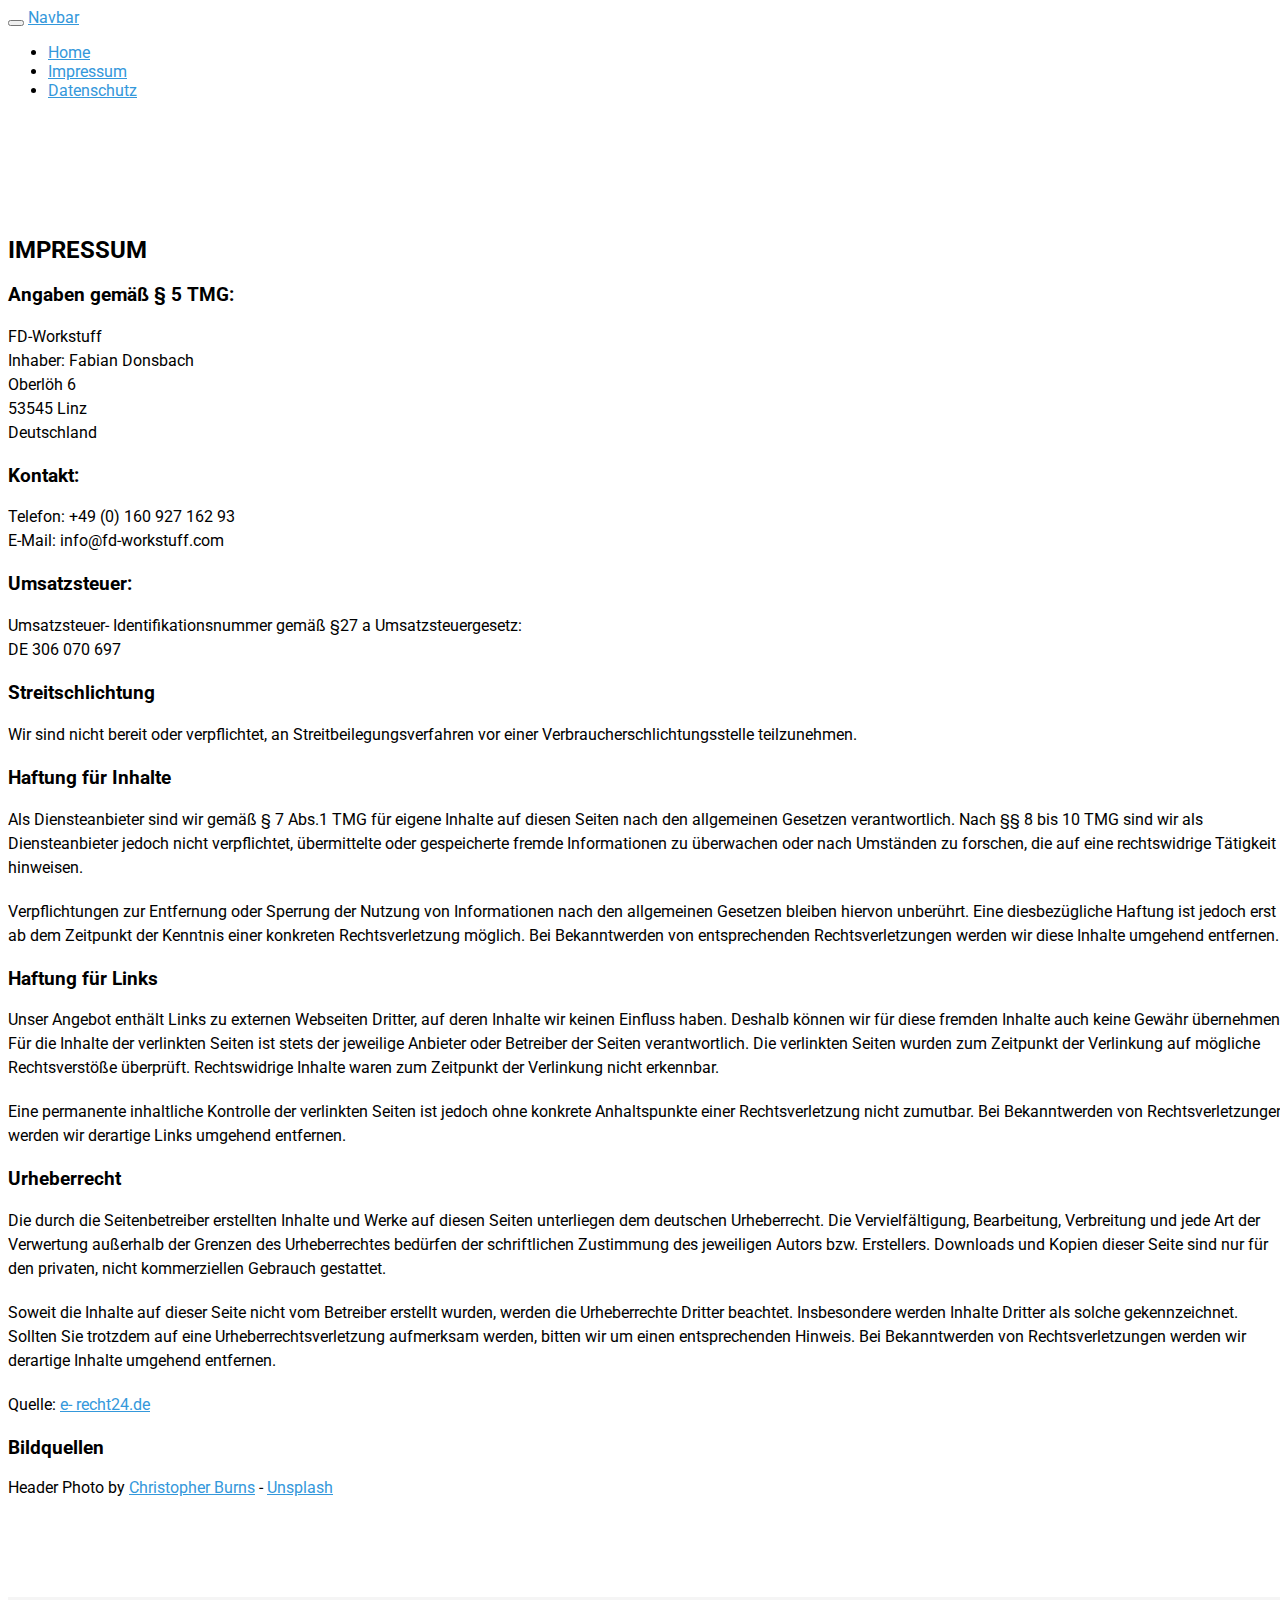
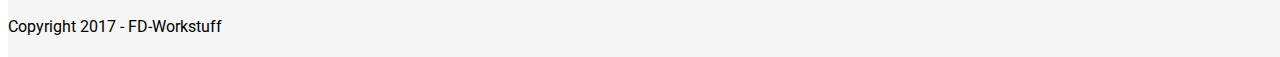
==== imprint.html @ 9832ff1d "Impressum & Datenschutz hinzugefügt" ====
<!DOCTYPE html>
<html>
<meta charset="utf-8">
<meta name="viewport" content="width=device-width, initial-scale=1, shrink-to-fit=no">

<head>
  <title>FD-Workstuff</title>
  <link href="https://maxcdn.bootstrapcdn.com/bootstrap/4.0.0-beta.2/css/bootstrap.min.css" integrity="sha384-PsH8R72JQ3SOdhVi3uxftmaW6Vc51MKb0q5P2rRUpPvrszuE4W1povHYgTpBfshb" crossorigin="anonymous" rel="stylesheet">
  <link href="https://fonts.googleapis.com/css?family=Roboto" rel="stylesheet">
  <link href="style.css" rel="stylesheet">
</head>

<body>

  <!-- Navigation -->

  <nav class="navbar navbar-toggleable-md navbar-light bg-faded">
    <button class="navbar-toggler navbar-toggler-right" type="button" data-toggle="collapse" data-target="#navbarNav" aria-controls="navbarNav" aria-expanded="false" aria-label="Toggle navigation">
      <span class="navbar-toggler-icon"></span>
    </button>
    <a class="navbar-brand" href="#">Navbar</a>
    <div class="collapse navbar-collapse" id="navbarNav">
      <ul class="navbar-nav">
        <li class="nav-item active">
          <a class="nav-link" href="index.html">Home</a>
        </li>
        <li class="nav-item">
          <a class="nav-link" href="imprint.html">Impressum</a>
        </li>
        <li class="nav-item">
          <a class="nav-link" href="privacy.html">Datenschutz</a>
        </li>
      </ul>
    </div>
  </nav>

  </nav>


  <section class="" id="imprint">


    <div class="container">
      <div class="col-md-8 mx-auto impressum">
        <h2>Impressum</h2>

        <h3>Angaben gem&auml;&szlig; &sect; 5 TMG:</h3>
        <p>FD-Workstuff <br /> Inhaber: Fabian Donsbach<br /> Oberl&ouml;h 6<br /> 53545 Linz<br /> Deutschland
        </p>

        <h3>Kontakt:</h3>
        <p>Telefon: +49 (0) 160 927 162 93 <br /> E-Mail: info@fd-workstuff.com</p>

        <h3>Umsatzsteuer:</h3>
        <p>Umsatzsteuer- Identifikationsnummer gem&auml;&szlig; &sect;27 a Umsatzsteuergesetz:<br /> DE 306 070 697</p>

        <h3>Streitschlichtung</h3>
        <p>Wir sind nicht bereit oder verpflichtet, an Streitbeilegungsverfahren vor einer Verbraucherschlichtungsstelle teilzunehmen.</p>

        <h3>Haftung f&uuml;r Inhalte</h3>
        <p>Als Diensteanbieter sind wir gem&auml;&szlig; &sect; 7 Abs.1 TMG f&uuml;r eigene Inhalte auf diesen Seiten nach den allgemeinen Gesetzen verantwortlich. Nach &sect;&sect; 8 bis 10 TMG sind wir als Diensteanbieter jedoch nicht verpflichtet, &uuml;bermittelte
          oder gespeicherte fremde Informationen zu &uuml;berwachen oder nach Umst&auml;nden zu forschen, die auf eine rechtswidrige T&auml;tigkeit hinweisen.</p>

        <p>Verpflichtungen zur Entfernung oder Sperrung der Nutzung von Informationen nach den allgemeinen Gesetzen bleiben hiervon unber&uuml;hrt. Eine diesbez&uuml;gliche Haftung ist jedoch erst ab dem Zeitpunkt der Kenntnis einer konkreten Rechtsverletzung
          m&ouml;glich. Bei Bekanntwerden von entsprechenden Rechtsverletzungen werden wir diese Inhalte umgehend entfernen.</p>

        <h3>Haftung f&uuml;r Links</h3>
        <p>Unser Angebot enth&auml;lt Links zu externen Webseiten Dritter, auf deren Inhalte wir keinen Einfluss haben. Deshalb k&ouml;nnen wir f&uuml;r diese fremden Inhalte auch keine Gew&auml;hr &uuml;bernehmen. F&uuml;r die Inhalte der verlinkten Seiten
          ist stets der jeweilige Anbieter oder Betreiber der Seiten verantwortlich. Die verlinkten Seiten wurden zum Zeitpunkt der Verlinkung auf m&ouml;gliche Rechtsverst&ouml;&szlig;e &uuml;berpr&uuml;ft. Rechtswidrige Inhalte waren zum Zeitpunkt der
          Verlinkung nicht erkennbar.</p>

        <p>Eine permanente inhaltliche Kontrolle der verlinkten Seiten ist jedoch ohne konkrete Anhaltspunkte einer Rechtsverletzung nicht zumutbar. Bei Bekanntwerden von Rechtsverletzungen werden wir derartige Links umgehend entfernen.</p>

        <h3> Urheberrecht</h3>
        <p>Die durch die Seitenbetreiber erstellten Inhalte und Werke auf diesen Seiten unterliegen dem deutschen Urheberrecht. Die Vervielf&auml;ltigung, Bearbeitung, Verbreitung und jede Art der Verwertung au&szlig;erhalb der Grenzen des Urheberrechtes
          bed&uuml;rfen der schriftlichen Zustimmung des jeweiligen Autors bzw. Erstellers. Downloads und Kopien dieser Seite sind nur f&uuml;r den privaten, nicht kommerziellen Gebrauch gestattet.</p>

        <p>Soweit die Inhalte auf dieser Seite nicht vom Betreiber erstellt wurden, werden die Urheberrechte Dritter beachtet. Insbesondere werden Inhalte Dritter als solche gekennzeichnet. Sollten Sie trotzdem auf eine Urheberrechtsverletzung aufmerksam
          werden, bitten wir um einen entsprechenden Hinweis. Bei Bekanntwerden von Rechtsverletzungen werden wir derartige Inhalte umgehend entfernen.</p>

        <p>Quelle: <a href="https://www.e-recht24.de">e- recht24.de</a></p>

        <h3>Bildquellen</h3>
        <span>Header Photo by <a href="https://unsplash.com/photos/naDLKYn2eMs?utm_source=unsplash&amp;utm_medium=referral&amp;utm_content=creditCopyText">Christopher Burns</a><span> - </span><a href="https://unsplash.com/?utm_source=unsplash&amp;utm_medium=referral&amp;utm_content=creditCopyText">Unsplash</a></span>

      </div>
    </div>

  </section>

  <footer class="footer">
    <div class="container">
      <span class="text-muted">Copyright 2017 - FD-Workstuff</span>
    </div>
  </footer>


</body>
<script src="https://code.jquery.com/jquery-3.2.1.slim.min.js" integrity="sha384-KJ3o2DKtIkvYIK3UENzmM7KCkRr/rE9/Qpg6aAZGJwFDMVNA/GpGFF93hXpG5KkN" crossorigin="anonymous"></script>
<script src="https://cdnjs.cloudflare.com/ajax/libs/popper.js/1.12.3/umd/popper.min.js" integrity="sha384-vFJXuSJphROIrBnz7yo7oB41mKfc8JzQZiCq4NCceLEaO4IHwicKwpJf9c9IpFgh" crossorigin="anonymous"></script>
<script src="https://maxcdn.bootstrapcdn.com/bootstrap/4.0.0-beta.2/js/bootstrap.min.js" integrity="sha384-alpBpkh1PFOepccYVYDB4do5UnbKysX5WZXm3XxPqe5iKTfUKjNkCk9SaVuEZflJ" crossorigin="anonymous"></script>
<script src="js/scrollreveal.js"></script>
<script src="js/creative.js"></script>

</html>
---- style.css ----
/* TODO #e6e9ed Überschrift auf #434a54 Grau Hintergrund
#aab2bd Schrift auf #434a54 Grau Hintergrund
*/

/* TODO Untergliedern und aufräumen */

body, html {
  width: 100%;
  height: 100%;
}

h2 {
  text-transform: uppercase;
}

body {
  font-family: 'Roboto', sans-serif;
}

hr {
  max-width: 50px;
  border-width: 3px;
  border-color: #3498db;
}

hr.light {
  border-color: white;
}

hr.dark {
  border-color: #222222;
}

p {
  font-size: 16px;
  line-height: 1.5;
  margin-bottom: 20px;
}

.impressum h3 {
  margin-top: 20px;
}

.bg-primary {
  background-color: #3498db !important;
}

.bg-dark {
  color: white;
  background-color: #323232 !important;
}

.bg-dark2 {
  color: #e6e9ed;
  background-color: #434a54;
}

.bg-light {
  background-color: #ecf0f1 !important;
}

.sale {
  padding-top: 70px;
}
.img-sale img {
  height: 300px;
  width: auto;
}

@media (min-width: 576px) {
  .img-sale img {
padding-top: 120px;
margin-left: -50px;
    height: 400px;
    width: auto;

  }
 }


@media (min-width: 768px) {
.img-sale img {
  padding-top: 90px;
  height: 400px;
  width: auto;
}
}


@media (min-width: 992px) {
  .img-sale img {
    height: 400px;
    width: auto;
  }}


@media (min-width: 1200px) {  }


.text-faded {
  color: rgba(255, 255, 255, 0.7);
}

a {
  color: #3498db;
  -webkit-transition: all 0.2s;
  -moz-transition: all 0.2s;
  transition: all 0.2s;
}


section {
  padding: 100px 0;
}

.section-heading {
  margin-top: 0;
}

::-moz-selection {
  color: white;
  background: #222222;
  text-shadow: none;
}

::selection {
  color: white;
  background: #222222;
  text-shadow: none;
}

.footer {
  bottom: 0;
  width: 100%;
  /* Set the fixed height of the footer here */
  height: 60px;
  line-height: 60px;
  /* Vertically center the text there */
  background-color: #f5f5f5;
}

.features-box-heading {
  text-transform: uppercase;
  margin: 10px 0;
}

.features-box-1 i {
  font-size: 60px;
  color: #f1c40f;
}

.features-box-2 i {
  font-size: 60px;
  color: #e74c3c;
}

.features-box-3 i {
  font-size: 60px;
  color: #2980b9;
}

img::selection {
  color: white;
  background: transparent;
}

img::-moz-selection {
  color: white;
  background: transparent;
}

body {
  -webkit-tap-highlight-color: #222222;
}

#mainNav {
  border-color: rgba(34, 34, 34, 0.05);
  background-color: white;
  font-family: 'Open Sans', 'Helvetica Neue', Arial, sans-serif;
  -webkit-transition: all 0.2s;
  -moz-transition: all 0.2s;
  transition: all 0.2s;
}

#mainNav.navbar-shrink {
  border-color: rgba(34, 34, 34, 0.05);
  background-color: white;
  -webkit-transition: all 0.5s;
  -moz-transition: all 0.5s;
  transition: all 0.5s;
}

#mainNav .navbar-brand {
  font-weight: 700;
  text-transform: uppercase;
  color: #3498db;
  font-family: 'Open Sans', 'Helvetica Neue', Arial, sans-serif;
}

#mainNav .navbar-brand img {
  height: 50px;
}

/*
#mainNav .navbar-brand:focus, #mainNav .navbar-brand:hover {
  color: #3498db;
} */

#mainNav .navbar-toggle {
  font-size: 12px;
  font-weight: 700;
  text-transform: uppercase;
  color: #434a54;
}

#mainNav .navbar-nav>li.nav-item>a.nav-link:focus, #mainNav .navbar-nav>li.nav-item>a.nav-link {
  font-size: 13px;
  font-weight: 700;
  text-transform: uppercase;
  color: #434a54;
}

#mainNav .navbar-nav>li.nav-item>a.nav-link:focus:hover, #mainNav .navbar-nav>li.nav-item>a.nav-link:hover {
  color: #3498db;
}

#mainNav .navbar-nav>li.nav-item>a.nav-link:focus.active, #mainNav .navbar-nav>li.nav-item>a.nav-link.active {
  color: #3498db !important;
  background-color: transparent;
}

#mainNav .navbar-nav>li.nav-item>a.nav-link:focus.active:hover, #mainNav .navbar-nav>li.nav-item>a.nav-link.active:hover {
  background-color: transparent;
}

@media (min-width: 992px) {
  #mainNav {
    border-color: rgba(255, 255, 255, 0.3);
    background-color: transparent;
  }
  #mainNav .navbar-brand {
    color: rgba(255, 255, 255, 0.7);
    height: 50px;
  }
  #mainNav .navbar-brand img {
    height: 70px;
    margin-top: 20px;
  }
  #mainNav .navbar-brand:focus, #mainNav .navbar-brand:hover {
    color: white;
  }
  #mainNav .navbar-nav>li.nav-item>a.nav-link, #mainNav .navbar-nav>li.nav-item>a.nav-link:focus {
    color: rgba(255, 255, 255, 0.7);
  }
  #mainNav .navbar-nav>li.nav-item>a.nav-link:hover, #mainNav .navbar-nav>li.nav-item>a.nav-link:focus:hover {
    color: white;
  }
  #mainNav.navbar-shrink {
    border-color: rgba(34, 34, 34, 0.05);
    background-color: white;
    -webkit-transition: all 0.5s;
    -moz-transition: all 0.5s;
    transition: all 0.5s;
  }
  #mainNav.navbar-shrink .navbar-brand {
    color: #3498db;
  }
  #mainNav.navbar-shrink .navbar-brand img {
    height: 50px;
    opacity: 1;
    margin-top: 0px;
    -webkit-transition: height .5s;
    transition: height .5s;
  }
  #mainNav.navbar-shrink .navbar-brand:focus, #mainNav.navbar-shrink .navbar-brand:hover {
    color: #3498db;
  }
  #mainNav.navbar-shrink .navbar-nav>li.nav-item>a.nav-link, #mainNav.navbar-shrink .navbar-nav>li.nav-item>a.nav-link:focus {
    color: #222222;
  }
  #mainNav.navbar-shrink .navbar-nav>li.nav-item>a.nav-link:hover, #mainNav.navbar-shrink .navbar-nav>li.nav-item>a.nav-link:focus:hover {
    color: #3498db;
  }
}

header.topheader {
  position: relative;
  width: 100%;
  min-height: auto;
  text-align: center;
  color: white;
  background-image: url("img/header.jpg");
  background-position: center;
  -webkit-background-size: cover;
  -moz-background-size: cover;
  -o-background-size: cover;
  background-size: cover;
}

header.topheader .header-content {
  position: relative;
  width: 100%;
  padding: 150px 15px 100px;
  text-align: center;
}

header.topheader .header-content .header-content-inner h1 {
  font-size: 30px;
  font-weight: 700;
  margin-top: 0;
  margin-bottom: 0;
  text-transform: uppercase;
}

header.topheader .header-content .header-content-inner hr {
  margin: 30px auto;
}

header.topheader .header-content .header-content-inner p {
  font-size: 16px;
  font-weight: 300;
  margin-bottom: 50px;
  color: rgba(255, 255, 255, 0.7);
}

@media (min-width: 768px) {
  header.topheader {
    height: 100%;
    min-height: 600px;
  }
  header.topheader .header-content {
    position: absolute;
    top: 50%;
    padding: 0 50px;
    -webkit-transform: translateY(-50%);
    -ms-transform: translateY(-50%);
    transform: translateY(-50%);
  }
  header.topheader .header-content .header-content-inner {
    max-width: 1000px;
    margin-right: auto;
    margin-left: auto;
  }
  header.topheader .header-content .header-content-inner h1 {
    font-size: 50px;
  }
  header.topheader .header-content .header-content-inner p {
    font-size: 18px;
    max-width: 80%;
    margin-right: auto;
    margin-left: auto;
  }
}

.call-to-action {
  padding: 50px 0;
}

.call-to-action h2 {
  margin: 0 auto 20px;
}

.text-primary {
  color: #F05F40 !important;
}

.no-gutter>[class*='col-'] {
  padding-right: 0;
  padding-left: 0;
}

.btn {
  text-transform: uppercase;
  color: black;
  border: 1px solid;
  margin-right: 5px;
  background-color: transparent;
}

.btn a:hover {
  color: #3498db;
}

.form-group button:hover {
  color: #3498db;
}

.btn-xl {
  padding: 15px 30px;
  margin-top: 120px;
  color: white;
}

.signup .btn {
  border: 1px solid #ced4da;
}

.topheader a:hover {
  color: #bdc3c7;
}

.product-footer a:hover {
  color: #2980b9;
}

.sale a:hover {
  color: #2980b9;
}

.btn-amazon {
  height: 25px;
  padding-right: 5px;
}

.btn-amazon-product {
  height: 20px;
  padding-right: 2px;
  margin-left: -5px;
}

.btn-ebay {
  height: 25px;
  padding-right: 5px;
}

.btn-ebay-product {
  height: 20px;
  padding-right: 2px;
  margin-left: -5px;
}

.btn-transparent {}

.btn-product {
  font-size: 12px;
}

.product {
  padding-left: 30px;
  padding-right: 30px;
}

.product h3 {
  font-size: 20px;
}

.product-outer {
  padding-top: 50px;
  padding-left: -20px !important;
  padding-right: -5px !important;
}

.product-footer {
  font-size: 12px;
}

.product-header {}

.product-header p {
  font-size: 1.75rem;
  font-weight: normal;
  margin-left: auto;
}

.price {
  font-weight: bold;
  font-size: 20px !important;
  position: absolute;
  padding-right: 30px;
  right: 0px;
}

.price p {
  font-size: 20px;
}

@media (max-width: 767px) {
  .product {
    margin-bottom: 50px;
  }
}

#faqAccordion {
  margin-top: 50px;
}

#faqAccordion a {
  font-size: 20px;
  color: white;
}

.question {
  text-transform: uppercase;
  color: #e6e9ed;
}

.answer {
  font-size: 16px;
  margin-top: 20px;
  color: #aab2bd!important;
}

.item {
  margin-bottom: 50px;
}

.item a:hover {
  text-decoration: none;
}

/* ------ Testimonals ------ */

.testimonial-description {
  margin-top: 50px;
  border-radius: 5px;
  padding: 30px 30px 20px 30px;
  position: relative;
  background-color: #ffffff;
  box-shadow: 1px 1px 2px rgba(222, 222, 222, 0.32);
}

.testimonial-description:after {
  content: "";
  bottom: -15px;
  left: 50px;
  position: absolute;
  width: 0;
  height: 0;
  border-top: 15px solid #fff;
  border-left: 10px solid transparent;
  border-right: 10px solid transparent;
}

.testimonial-description p {
  line-height: 24px;
  font-size: 14px;
  font-style: italic;
}

.testimonial-user-thumb img {
  border-radius: 50%;
  width: 60px;
  height: 60px;
}

.testimonial-user-name {
  margin-bottom: 0px;
}

.user-thumb, .user-text {
  display: inline-block;
  vertical-align: bottom;
}

.user-thumb {
  margin-right: 15px;
}

.testimonial-user-info {
  padding-left: 30px;
  margin-top: 35px;
}

.user-position {
  font-weight: 400;
  display: block;
}
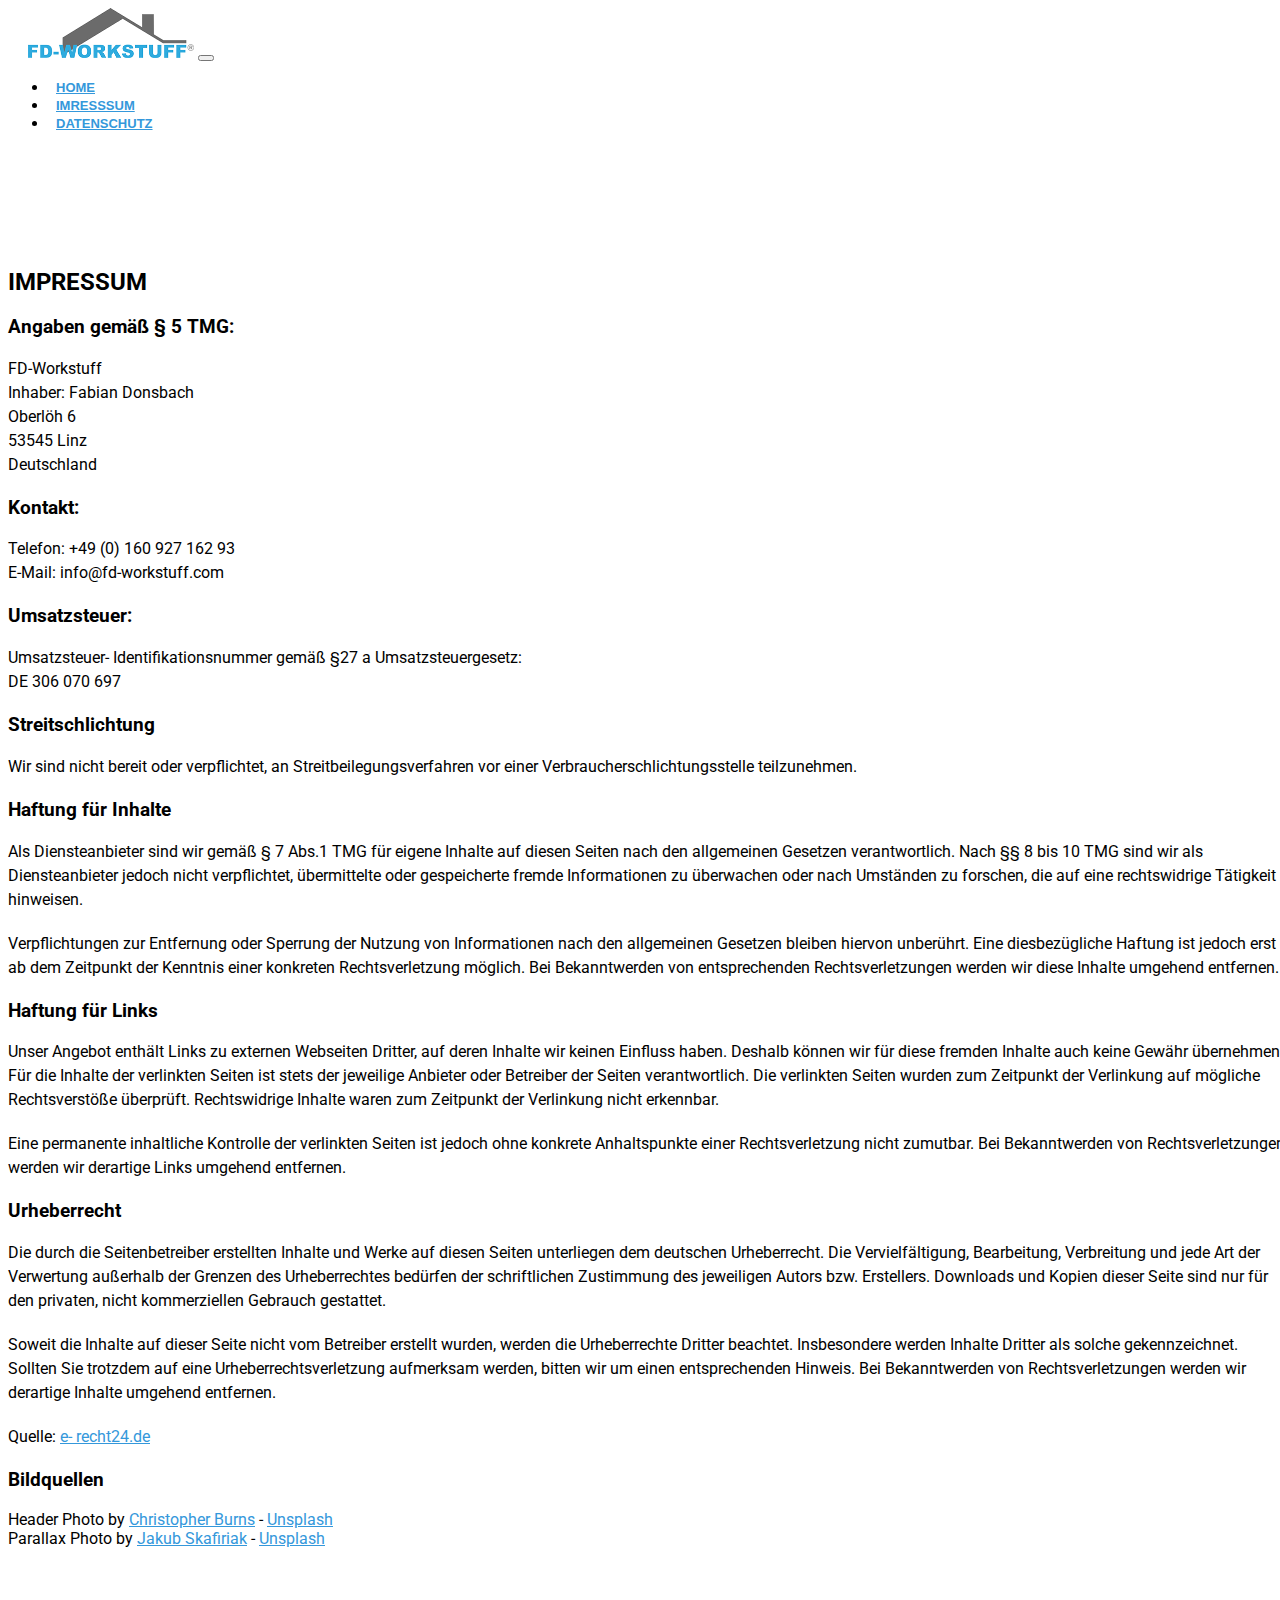
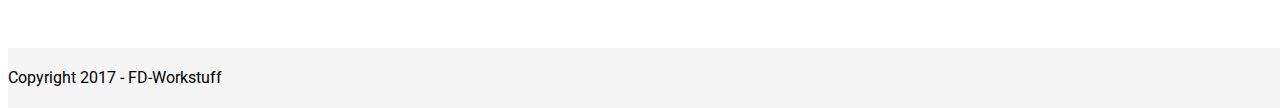
==== commit 0c7e6676: "Viele Änderungen" ====
--- a/imprint.html
+++ b/imprint.html
@@ -13,27 +13,28 @@
 <body>
 
   <!-- Navigation -->
+  <nav class="navbar navbar-expand-lg navbar-light" id="imprintNav">
+    <img src="img/logo-shrink.png" class="navbar-brand navbar-brand-img" alt="Logo" />
+    </div>
 
-  <nav class="navbar navbar-toggleable-md navbar-light bg-faded">
-    <button class="navbar-toggler navbar-toggler-right" type="button" data-toggle="collapse" data-target="#navbarNav" aria-controls="navbarNav" aria-expanded="false" aria-label="Toggle navigation">
-      <span class="navbar-toggler-icon"></span>
-    </button>
-    <a class="navbar-brand" href="#">Navbar</a>
-    <div class="collapse navbar-collapse" id="navbarNav">
-      <ul class="navbar-nav">
-        <li class="nav-item active">
+    <button class="navbar-toggler" type="button" data-toggle="collapse" data-target="#navbarSupportedContent" aria-controls="navbarSupportedContent" aria-expanded="false" aria-label="Toggle navigation">
+    <span class="navbar-toggler-icon"></span>
+  </button>
+
+    <div class="collapse navbar-collapse" id="navbarSupportedContent">
+      <ul class="navbar-nav ml-auto">
+        <li class="nav-item">
           <a class="nav-link" href="index.html">Home</a>
         </li>
         <li class="nav-item">
-          <a class="nav-link" href="imprint.html">Impressum</a>
+          <a class="nav-link" href="imprint.html">Imresssum</a>
         </li>
         <li class="nav-item">
           <a class="nav-link" href="privacy.html">Datenschutz</a>
         </li>
       </ul>
+
     </div>
-  </nav>
-
   </nav>
 
 
@@ -41,7 +42,8 @@
 
 
     <div class="container">
-      <div class="col-md-8 mx-auto impressum">
+      <div class="col-md-12 mx-auto impressum">
+        <!-- BUG H2 Uppercase??? -->
         <h2>Impressum</h2>
 
         <h3>Angaben gem&auml;&szlig; &sect; 5 TMG:</h3>
@@ -81,10 +83,9 @@
         <p>Quelle: <a href="https://www.e-recht24.de">e- recht24.de</a></p>
 
         <h3>Bildquellen</h3>
-        <span>Header Photo by <a href="https://unsplash.com/photos/naDLKYn2eMs?utm_source=unsplash&amp;utm_medium=referral&amp;utm_content=creditCopyText">Christopher Burns</a><span> - </span><a href="https://unsplash.com/?utm_source=unsplash&amp;utm_medium=referral&amp;utm_content=creditCopyText">Unsplash</a></span>
-
+        <span>Header Photo by <a href="https://unsplash.com/photos/naDLKYn2eMs?utm_source=unsplash&amp;utm_medium=referral&amp;utm_content=creditCopyText" target="_blank">Christopher Burns</a><span> - </span><a href="https://unsplash.com/?utm_source=unsplash&amp;utm_medium=referral&amp;utm_content=creditCopyText" target="_blank">Unsplash</a></span><br />
+        <span>Parallax Photo by <a href="https://unsplash.com/@jakubskafiriak?utm_medium=referral&amp;utm_campaign=photographer-credit&amp;utm_content=creditBadge" target="_blank">Jakub Skafiriak</a><span> - </span><a href="https://unsplash.com/" target="_blank">Unsplash</a></span>
       </div>
-    </div>
 
   </section>
 
--- a/style.css
+++ b/style.css
@@ -41,6 +41,10 @@
   margin-top: 20px;
 }
 
+.privacy h3 {
+  margin-top: 20px;
+}
+
 .bg-primary {
   background-color: #3498db !important;
 }
@@ -62,6 +66,7 @@
 .sale {
   padding-top: 70px;
 }
+
 .img-sale img {
   height: 300px;
   width: auto;
@@ -69,33 +74,29 @@
 
 @media (min-width: 576px) {
   .img-sale img {
-padding-top: 120px;
-margin-left: -50px;
+    padding-top: 120px;
+    margin-left: -50px;
     height: 400px;
     width: auto;
-
-  }
- }
-
+  }
+}
 
 @media (min-width: 768px) {
-.img-sale img {
-  padding-top: 90px;
-  height: 400px;
-  width: auto;
-}
-}
-
+  .img-sale img {
+    padding-top: 90px;
+    height: 400px;
+    width: auto;
+  }
+}
 
 @media (min-width: 992px) {
   .img-sale img {
     height: 400px;
     width: auto;
-  }}
-
-
-@media (min-width: 1200px) {  }
-
+  }
+}
+
+@media (min-width: 1200px) {}
 
 .text-faded {
   color: rgba(255, 255, 255, 0.7);
@@ -107,7 +108,6 @@
   -moz-transition: all 0.2s;
   transition: all 0.2s;
 }
-
 
 section {
   padding: 100px 0;
@@ -480,35 +480,29 @@
   }
 }
 
-#faqAccordion {
-  margin-top: 50px;
-}
-
-#faqAccordion a {
-  font-size: 20px;
-  color: white;
-}
-
-.question {
-  text-transform: uppercase;
-  color: #e6e9ed;
-}
-
-.answer {
-  font-size: 16px;
-  margin-top: 20px;
-  color: #aab2bd!important;
-}
-
-.item {
-  margin-bottom: 50px;
-}
-
-.item a:hover {
-  text-decoration: none;
-}
 
 /* ------ Testimonals ------ */
+
+.parallax {
+    /* The image used */
+    background-image: url("img/parallax.jpg");
+
+    /* Full height */
+    height: 100%;
+
+    /* Create the parallax scrolling effect */
+    background-attachment: fixed;
+    background-position: center;
+    background-repeat: no-repeat;
+    background-size: cover;
+}
+
+@media only screen and (max-device-width: 1024px) {
+    .parallax {
+        background-attachment: scroll;
+    }
+}
+
 
 .testimonial-description {
   margin-top: 50px;
@@ -537,23 +531,17 @@
   font-style: italic;
 }
 
-.testimonial-user-thumb img {
-  border-radius: 50%;
-  width: 60px;
-  height: 60px;
-}
-
 .testimonial-user-name {
   margin-bottom: 0px;
 }
 
-.user-thumb, .user-text {
+.user-text {
   display: inline-block;
   vertical-align: bottom;
 }
 
-.user-thumb {
-  margin-right: 15px;
+.user-name {
+  margin-left: 3px;
 }
 
 .testimonial-user-info {
@@ -565,3 +553,300 @@
   font-weight: 400;
   display: block;
 }
+
+.testimonial-user-info i {
+  font-size: 20px;
+  color: #f1c40f;
+}
+
+/* Impressum */
+
+#imprintNav {
+  border-color: rgba(34, 34, 34, 0.05);
+  background-color: white;
+  font-family: 'Open Sans', 'Helvetica Neue', Arial, sans-serif;
+  -webkit-transition: all 0.2s;
+  -moz-transition: all 0.2s;
+  transition: all 0.2s;
+}
+
+#imprintNav .navbar-nav>li.nav-item>a.nav-link:focus, #imprintNav .navbar-nav>li.nav-item>a.nav-link {
+  font-size: 13px;
+  font-weight: 700;
+  text-transform: uppercase;
+}
+
+#imprintNav .nav-link {
+  padding-right: .5rem;
+  padding-left: .5rem;
+}
+
+.navbar-brand-img {
+  height: 50px;
+  padding: 0;
+  width: auto;
+  margin-left: 20px;
+}
+
+/* FAQ */
+
+#faqAccordion {
+  margin-top: 50px;
+}
+
+#faqAccordion a {
+  font-size: 20px;
+  color: white;
+}
+
+.question {
+  text-transform: uppercase;
+  color: #e6e9ed;
+}
+
+.answer {
+  font-size: 16px;
+  margin-top: 20px;
+  color: #aab2bd!important;
+}
+
+.item {
+  margin-bottom: 50px;
+}
+
+.item a:hover {
+  text-decoration: none;
+}
+
+
+/* Google ReCaptcha */
+
+div#sib_embed_signup .needsfilled input {
+  border-color: #B94A48 !important;
+  color: #B94A48 !important;
+}
+
+div#sib_embed_signup .needsfilled {
+  color: #B94A48 !important;
+}
+
+div#sib_embed_signup input[type="text"] {
+  border: 1px solid #CCCCCC;
+  border-radius: 4px;
+  -moz-border-radius: 4px;
+  -webkit-border-radius: 4px;
+}
+
+div#sib_embed_signup input[type=number]::-webkit-inner-spin-button, div#sib_embed_signup input[type=number]::-webkit-outer-spin-button {
+  -webkit-appearance: none;
+  -moz-appearance: none;
+  margin: 0;
+}
+
+div#sib_embed_signup input[type=number] {
+  -moz-appearance: textfield;
+}
+
+div#sib_embed_signup div.message_area {
+  position: relative;
+  padding: 10px 30px 10px 10px;
+  margin: 0px 0px 10px 0px;
+  font-size: 14px;
+  border-radius: 5px;
+  -webkit-border-radius: 5px;
+  -moz-border-radius: 5px;
+  box-sizing: border-box;
+}
+
+div#sib_embed_signup div.message_area button.close {
+  position: absolute;
+  right: 8px;
+  top: 8px;
+  color: inherit;
+  background: 0 0;
+  border: 0;
+  padding: 0px;
+  -webkit-appearance: none;
+  cursor: pointer;
+  font-weight: bold;
+  font-size: 14px;
+}
+
+.tipicon {
+  cursor: pointer;
+  padding: 3px 7px;
+  font-size: 12px;
+  font-weight: bold;
+  line-height: 1.2;
+  color: #fff;
+  text-align: center;
+  vertical-align: baseline;
+  background-color: #999;
+  border-radius: 10px;
+  text-decoration: none;
+}
+
+.tooltip {
+  display: inline;
+  position: absolute;
+  left: 97%;
+}
+
+.tooltip:hover:after {
+  background: #333;
+  background: rgba(0, 0, 0, .8);
+  border-radius: 5px;
+  color: #fff;
+  content: attr(data-title);
+  right: -2px;
+  bottom: 26px;
+  padding: 5px 15px;
+  position: absolute;
+  z-index: 98;
+  width: 220px;
+}
+
+.tooltip_small:hover:after {
+  padding: 5px 5px;
+  width: 150px;
+}
+
+.tooltip:hover:before {
+  border: solid;
+  border-color: #333 transparent;
+  border-width: 6px 6px 0 6px;
+  bottom: 20px;
+  content: "";
+  left: 1px;
+  position: absolute;
+  z-index: 99;
+}
+
+.sib-dropdown-menu.flag-icon {
+  display: none;
+  height: 100px;
+  overflow-x: hidden;
+  min-width: 230px;
+  font-size: 13px;
+  list-style: none;
+  padding-left: 14px;
+  border: 1px solid rgba(0, 0, 0, .15);
+  background: white;
+  border-radius: 4px;
+  margin-top: 10px;
+}
+
+.sib-dropdown-menu.flag-icon li a {
+  display: block;
+  white-space: nowrap;
+  text-decoration: none;
+  color: rgba(0, 0, 0, 0.87);
+  box-shadow: none;
+}
+
+.sms_field .country-block {
+  margin-right: 3px !important;
+  float: left;
+  width: 56px;
+}
+
+.icon-arrow {
+  display: inline-block;
+  width: 0px;
+  height: 0px;
+  margin-left: 2px;
+  margin-top: 5px;
+  border-top: 4px dashed;
+  border-right: 4px solid transparent;
+  border-left: 4px solid transparent;
+  vertical-align: text-top;
+}
+
+.sib-dropdown-toggle.country-flg {
+  display: inline-block;
+  font-size: 13px;
+}
+
+div#sib_embed_signup .sib-container h1 {
+  font-family: 'Helvetica Neue', Helvetica, Arial, sans-serif;
+}
+
+div#sib_embed_signup h1.title {
+  font-size: 45px;
+}
+
+div#sib_embed_signup .sib-container .forms-builder-footer, div#sib_embed_signup .sib-container .description, div#sib_embed_signup .sib-container .fake-label, div#sib_embed_signup .sib-container .row, div#sib_embed_signup .sib-container #company-name {
+  font-family: 'Helvetica Neue', Helvetica, Arial, sans-serif;
+}
+
+div#sib_embed_signup .forms-builder-footer, div#sib_embed_signup div.description, div#sib_embed_signup .fake-label, div#sib_embed_signup .row {
+  font-size: 17px;
+}
+
+div#sib_embed_signup .sib-container .button {
+  font-family: 'Helvetica Neue', Helvetica, Arial, sans-serif;
+}
+
+div#sib_embed_signup .button {
+  font-size: 14px;
+}
+
+div#sib_embed_signup input {
+  font-size: 13px;
+}
+
+div#sib_embed_signup .sib-containter h1 {
+  color: #232323;
+}
+
+div#sib_embed_signup .sib-container {
+  color: #343434;
+}
+
+div#sib_embed_signup .sib-container .button {
+  color: #ffffff;
+}
+
+div#sib_embed_signup .sib-container .button {
+  background: #050505;
+}
+
+div#sib_embed_signup .forms-builder-wrapper {
+  max-width: 540px;
+}
+
+div#sib_embed_signup .sib-container {
+  padding: 40px 20px 20px;
+}
+
+div#sib_embed_signup .header {
+  padding: 0 20px;
+}
+
+div#sib_embed_signup h1.title {
+  lineHeight: 50px;
+}
+
+div#sib_embed_signup h3.company-name {
+  lineHeight: 35px;
+}
+
+div#sib_embed_signup div.description {
+  padding: 0 20px 15px;
+}
+
+div#sib_embed_signup div.row {
+  padding: 10px 20px;
+}
+
+div#sib_embed_signup input[type=text] {
+  padding: 10px 4px;
+  width: 100% !important;
+  box-sizing: border-box;
+}
+
+div#sib_embed_signup input[type=number] {
+  padding: 10px 4px;
+  width: 100% !important;
+  box-sizing: border-box;
+}
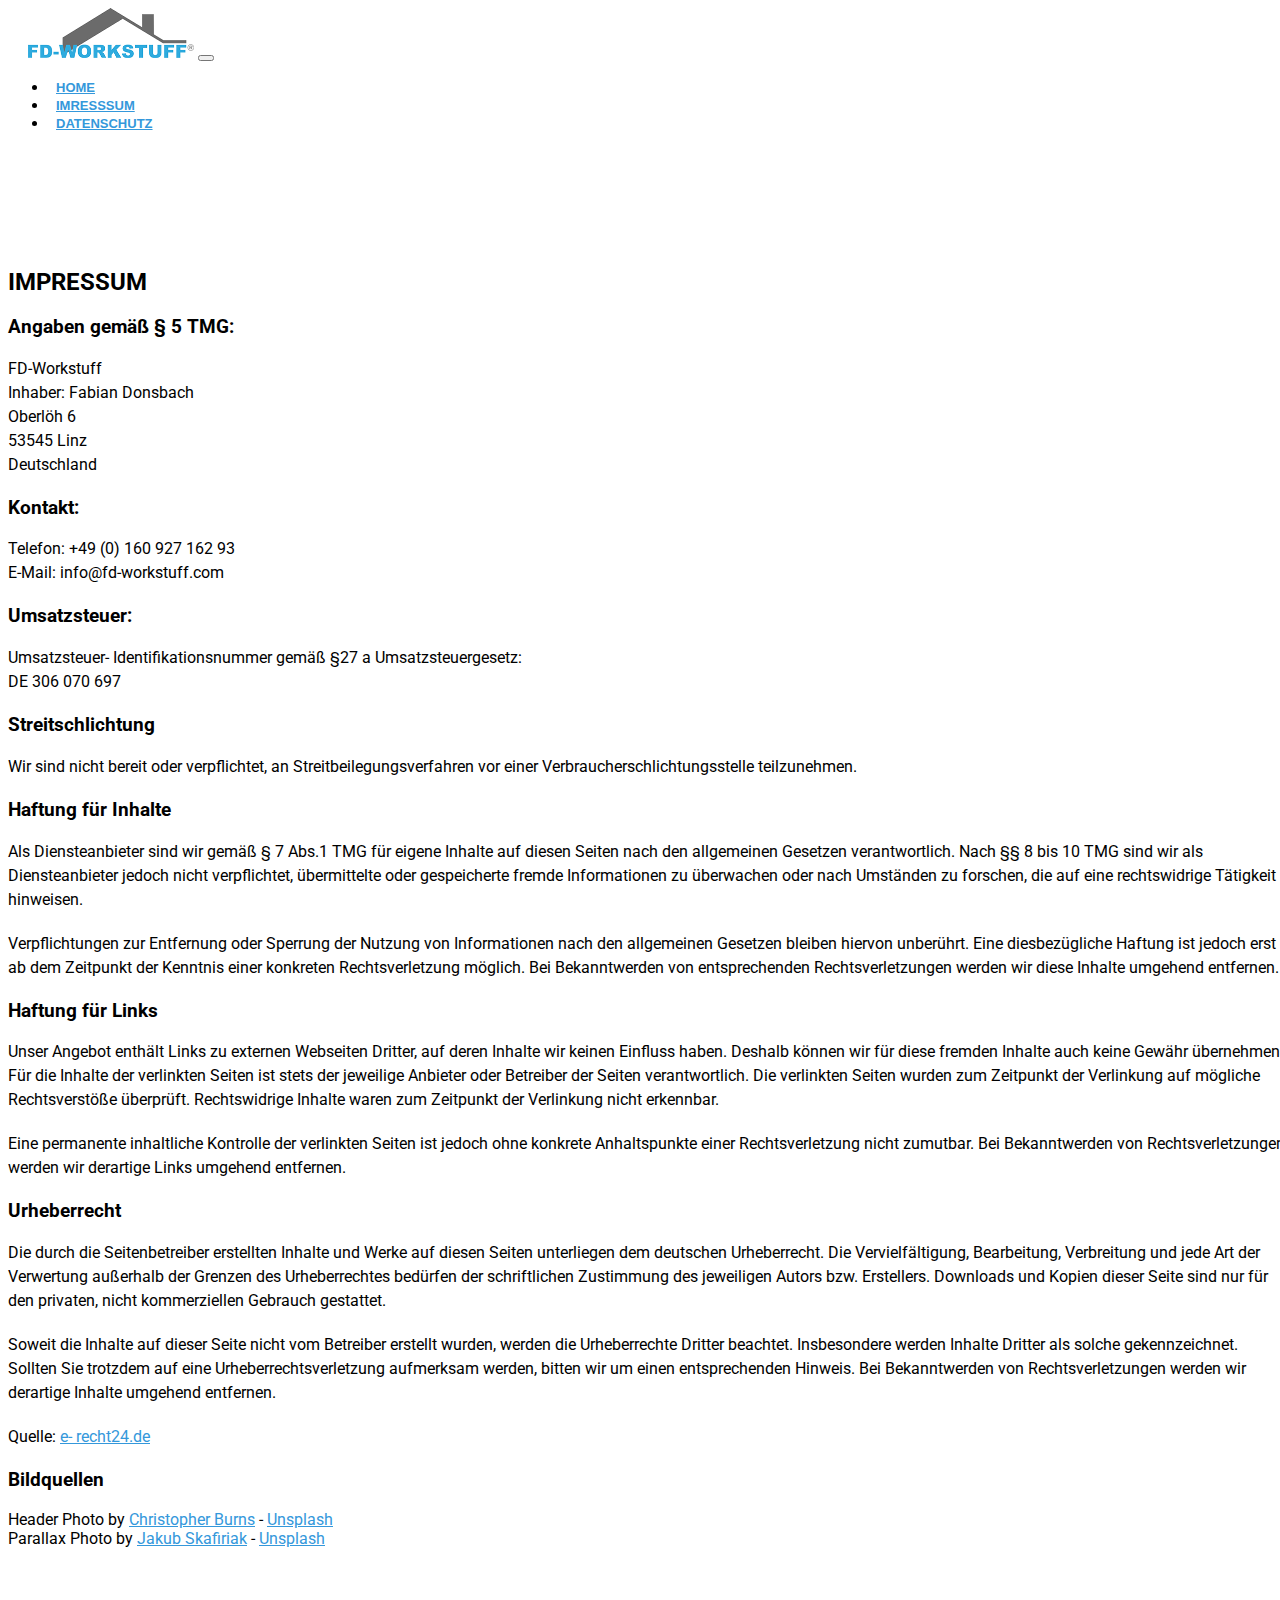
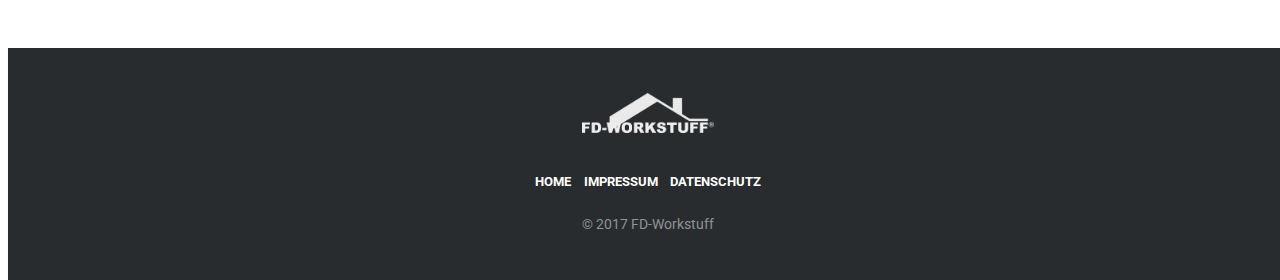
==== commit e9ce5c50: "Footer" ====
--- a/imprint.html
+++ b/imprint.html
@@ -89,10 +89,14 @@
 
   </section>
 
-  <footer class="footer">
-    <div class="container">
-      <span class="text-muted">Copyright 2017 - FD-Workstuff</span>
-    </div>
+  <footer class="footer-basic-centered">
+    <img src="img/logo-normal.png" height="40px" />
+    <p class="footer-links">
+      <a href="index.html">Home</a>
+      <a href="imprint.html">Impressum</a>
+      <a href="privacy.html">Datenschutz</a>
+    </p>
+    <p class="footer-company-name">© 2017 FD-Workstuff</p>
   </footer>
 
 
--- a/style.css
+++ b/style.css
@@ -127,16 +127,6 @@
   color: white;
   background: #222222;
   text-shadow: none;
-}
-
-.footer {
-  bottom: 0;
-  width: 100%;
-  /* Set the fixed height of the footer here */
-  height: 60px;
-  line-height: 60px;
-  /* Vertically center the text there */
-  background-color: #f5f5f5;
 }
 
 .features-box-heading {
@@ -483,6 +473,7 @@
 
 /* ------ Testimonals ------ */
 
+@media (min-width: 992px) {
 .parallax {
     /* The image used */
     background-image: url("img/parallax.jpg");
@@ -496,12 +487,9 @@
     background-repeat: no-repeat;
     background-size: cover;
 }
-
-@media only screen and (max-device-width: 1024px) {
-    .parallax {
-        background-attachment: scroll;
-    }
-}
+}
+
+
 
 
 .testimonial-description {
@@ -616,6 +604,72 @@
 
 .item a:hover {
   text-decoration: none;
+}
+
+
+/* Footer */
+
+.footer-basic-centered{
+	background-color: #292c2f;
+	box-shadow: 0 1px 1px 0 rgba(0, 0, 0, 0.12);
+	box-sizing: border-box;
+	width: 100%;
+	text-align: center;
+	font-size: 18px;
+
+	padding: 45px;
+}
+
+.footer-basic-centered .footer-company-name{
+	color:  #8f9296;
+	font-size: 14px;
+	margin: 0;
+}
+
+.footer-basic-centered .footer-links{
+  font-size: 13px;
+  font-weight: 700;
+  text-transform: uppercase;
+	list-style: none;
+	color:  #ffffff;
+	padding: 35px 0 23px;
+	margin: 0;
+}
+
+.footer-links a {
+  padding: 0 .3rem;
+}
+
+.footer-basic-centered .footer-links a{
+	display:inline-block;
+	text-decoration: none;
+	color: inherit;
+}
+
+/* If you don't want the footer to be responsive, remove these media queries */
+
+@media (max-width: 600px) {
+
+	.footer-basic-centered{
+		padding: 35px;
+	}
+
+	.footer-basic-centered .footer-company-motto{
+		font-size: 18px;
+	}
+
+	.footer-basic-centered .footer-company-name{
+		font-size: 12px;
+	}
+
+	.footer-basic-centered .footer-links{
+		font-size: 14px;
+		padding: 25px 0 20px;
+	}
+
+	.footer-basic-centered .footer-links a{
+		line-height: 1.8;
+	}
 }
 
 
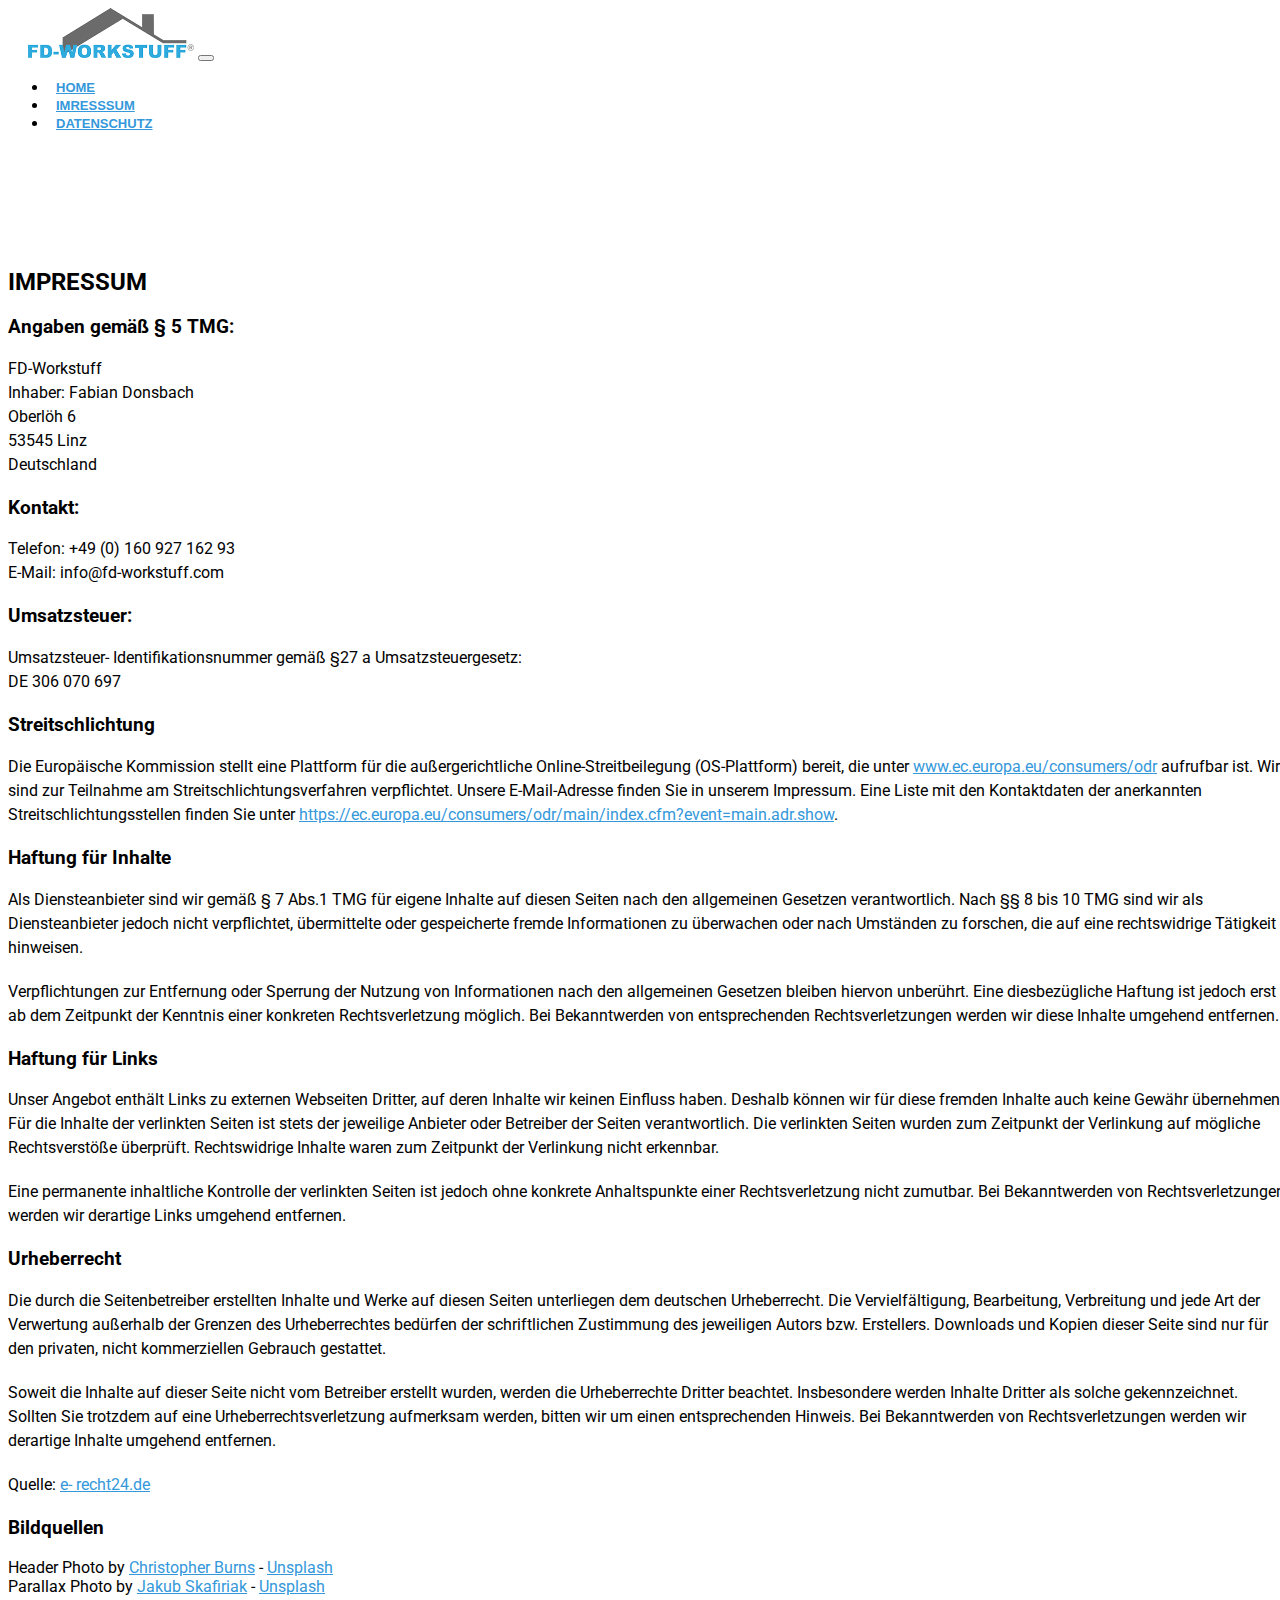
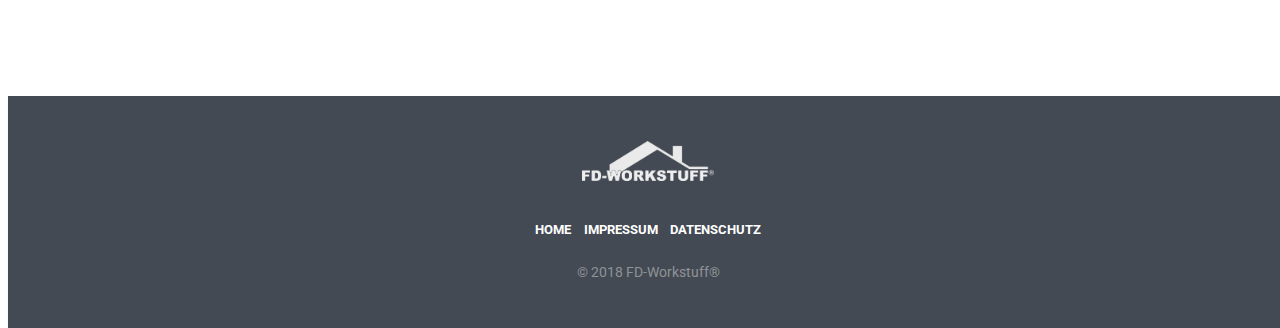
==== commit 6b7da1d1: "Cookie Info Bar Links auf Händlershop neue Bewertungen" ====
--- a/imprint.html
+++ b/imprint.html
@@ -57,7 +57,7 @@
         <p>Umsatzsteuer- Identifikationsnummer gem&auml;&szlig; &sect;27 a Umsatzsteuergesetz:<br /> DE 306 070 697</p>
 
         <h3>Streitschlichtung</h3>
-        <p>Wir sind nicht bereit oder verpflichtet, an Streitbeilegungsverfahren vor einer Verbraucherschlichtungsstelle teilzunehmen.</p>
+        <p>Die Europäische Kommission stellt eine Plattform für die außergerichtliche Online-Streitbeilegung (OS-Plattform) bereit, die unter <a href="www.ec.europa.eu/consumers/odr" target="_blank">www.ec.europa.eu/consumers/odr</a> aufrufbar ist. Wir sind zur Teilnahme am Streitschlichtungsverfahren verpflichtet. Unsere E-Mail-Adresse finden Sie in unserem Impressum. Eine Liste mit den Kontaktdaten der anerkannten Streitschlichtungsstellen finden Sie unter <a href="https://ec.europa.eu/consumers/odr/main/index.cfm?event=main.adr.show" target="_blank">https://ec.europa.eu/consumers/odr/main/index.cfm?event=main.adr.show</a>.</p>
 
         <h3>Haftung f&uuml;r Inhalte</h3>
         <p>Als Diensteanbieter sind wir gem&auml;&szlig; &sect; 7 Abs.1 TMG f&uuml;r eigene Inhalte auf diesen Seiten nach den allgemeinen Gesetzen verantwortlich. Nach &sect;&sect; 8 bis 10 TMG sind wir als Diensteanbieter jedoch nicht verpflichtet, &uuml;bermittelte
@@ -89,14 +89,14 @@
 
   </section>
 
-  <footer class="footer-basic-centered">
+  <footer class="footer-basic-centered bg-dark">
     <img src="img/logo-normal.png" height="40px" />
     <p class="footer-links">
       <a href="index.html">Home</a>
       <a href="imprint.html">Impressum</a>
       <a href="privacy.html">Datenschutz</a>
     </p>
-    <p class="footer-company-name">© 2017 FD-Workstuff</p>
+    <p class="footer-company-name">© 2018 FD-Workstuff&reg;</p>
   </footer>
 
 
--- a/style.css
+++ b/style.css
@@ -31,6 +31,13 @@
   border-color: #222222;
 }
 
+hr.footer {
+  border-color: #e6e9ed;
+  max-width: 500px;
+  border-width: 1px;
+  margin-bottom: 50px;
+}
+
 p {
   font-size: 16px;
   line-height: 1.5;
@@ -50,17 +57,12 @@
 }
 
 .bg-dark {
-  color: white;
-  background-color: #323232 !important;
-}
-
-.bg-dark2 {
   color: #e6e9ed;
-  background-color: #434a54;
+  background-color: #434a54 !important;
 }
 
 .bg-light {
-  background-color: #ecf0f1 !important;
+  background-color: #F2F1EF !important;
 }
 
 .sale {
@@ -71,6 +73,16 @@
   height: 300px;
   width: auto;
 }
+
+.img-amazon-logo img {
+  width: 250px;
+}
+
+.img-ebay-logo img {
+  width: 150px;
+  padding-top: 50px;
+}
+
 
 @media (min-width: 576px) {
   .img-sale img {
@@ -79,6 +91,16 @@
     height: 400px;
     width: auto;
   }
+
+  .img-amazon-logo img {
+    width: 220px;
+    padding-top: 15px;
+  }
+
+  .img-ebay-logo img {
+    width: 150px;
+    padding-top: 0px !important;
+  }
 }
 
 @media (min-width: 768px) {
@@ -87,6 +109,16 @@
     height: 400px;
     width: auto;
   }
+
+  .img-amazon-logo img {
+    width: 300px;
+    padding-top: 25px;
+  }
+
+  .img-ebay-logo img {
+    width: 200px;
+    padding-top: 0px !important;
+  }
 }
 
 @media (min-width: 992px) {
@@ -94,7 +126,17 @@
     height: 400px;
     width: auto;
   }
-}
+
+  .img-amazon-logo img {
+    width: 400px;
+    padding-top: 15px !important;
+  }
+
+  .img-ebay-logo {
+    padding-top: 0px !important;
+  }
+}
+
 
 @media (min-width: 1200px) {}
 
@@ -185,6 +227,7 @@
   text-transform: uppercase;
   color: #3498db;
   font-family: 'Open Sans', 'Helvetica Neue', Arial, sans-serif;
+  margin-right: auto !important;
 }
 
 #mainNav .navbar-brand img {
@@ -231,6 +274,7 @@
   #mainNav .navbar-brand {
     color: rgba(255, 255, 255, 0.7);
     height: 50px;
+    margin-right: auto !important;
   }
   #mainNav .navbar-brand img {
     height: 70px;
@@ -470,27 +514,21 @@
   }
 }
 
-
 /* ------ Testimonals ------ */
 
 @media (min-width: 992px) {
-.parallax {
+  .parallax {
     /* The image used */
     background-image: url("img/parallax.jpg");
-
     /* Full height */
-    height: 100%;
-
+    height: 80%;
     /* Create the parallax scrolling effect */
     background-attachment: fixed;
     background-position: center;
     background-repeat: no-repeat;
     background-size: cover;
-}
-}
-
-
-
+  }
+}
 
 .testimonial-description {
   margin-top: 50px;
@@ -587,6 +625,10 @@
   color: white;
 }
 
+#faqAccordion .email a {
+  font-size: 16px;
+}
+
 .question {
   text-transform: uppercase;
   color: #e6e9ed;
@@ -606,72 +648,67 @@
   text-decoration: none;
 }
 
-
 /* Footer */
 
-.footer-basic-centered{
-	background-color: #292c2f;
-	box-shadow: 0 1px 1px 0 rgba(0, 0, 0, 0.12);
-	box-sizing: border-box;
-	width: 100%;
-	text-align: center;
-	font-size: 18px;
-
-	padding: 45px;
-}
-
-.footer-basic-centered .footer-company-name{
-	color:  #8f9296;
-	font-size: 14px;
-	margin: 0;
-}
-
-.footer-basic-centered .footer-links{
+.hr-footer {
+  background-color:
+}
+
+.footer-basic-centered {
+  box-shadow: 0 1px 1px 0 rgba(0, 0, 0, 0.12);
+  box-sizing: border-box;
+  width: 100%;
+  text-align: center;
+  font-size: 18px;
+  padding: 45px;
+}
+
+.footer-basic-centered .footer-company-name {
+  color: #8f9296;
+  font-size: 14px;
+  margin: 0;
+}
+
+.footer-basic-centered .footer-links {
   font-size: 13px;
   font-weight: 700;
   text-transform: uppercase;
-	list-style: none;
-	color:  #ffffff;
-	padding: 35px 0 23px;
-	margin: 0;
+  list-style: none;
+  color: #ffffff;
+  padding: 35px 0 23px;
+  margin: 0;
 }
 
 .footer-links a {
   padding: 0 .3rem;
 }
 
-.footer-basic-centered .footer-links a{
-	display:inline-block;
-	text-decoration: none;
-	color: inherit;
+.footer-basic-centered .footer-links a {
+  display: inline-block;
+  text-decoration: none;
+  color: inherit;
 }
 
 /* If you don't want the footer to be responsive, remove these media queries */
 
 @media (max-width: 600px) {
-
-	.footer-basic-centered{
-		padding: 35px;
-	}
-
-	.footer-basic-centered .footer-company-motto{
-		font-size: 18px;
-	}
-
-	.footer-basic-centered .footer-company-name{
-		font-size: 12px;
-	}
-
-	.footer-basic-centered .footer-links{
-		font-size: 14px;
-		padding: 25px 0 20px;
-	}
-
-	.footer-basic-centered .footer-links a{
-		line-height: 1.8;
-	}
-}
-
+  .footer-basic-centered {
+    padding: 35px;
+  }
+  .footer-basic-centered .footer-company-motto {
+    font-size: 18px;
+  }
+  .footer-basic-centered .footer-company-name {
+    font-size: 12px;
+  }
+  .footer-basic-centered .footer-links {
+    font-size: 14px;
+    padding: 25px 0 20px;
+  }
+  .footer-basic-centered .footer-links a {
+    line-height: 1.8;
+  }
+}
 
 /* Google ReCaptcha */
 
@@ -904,3 +941,26 @@
   width: 100% !important;
   box-sizing: border-box;
 }
+
+/** Cookie Info */
+
+.cc_container .cc_btn {
+  background-color: #e4e4e4 !important;
+  /* Farbe des Buttons */
+  color: #000 !important;
+  /* Textfarbe des Buttons */
+  max-width: 150px !important;
+}
+
+.cc_container {
+  background: #1f6888 !important;
+  /* Hintergrundfarbe des gesamten Bereichs */
+  color: #fdfdfd !important;
+  /* Schriftfarbe des gesamten Bereichs */
+  font-family: 'Roboto', sans-serif;
+}
+
+.cc_container a {
+  color: #31a8f0 !important;
+  /* Textlink-Farbe "Mehr Infos" */
+}
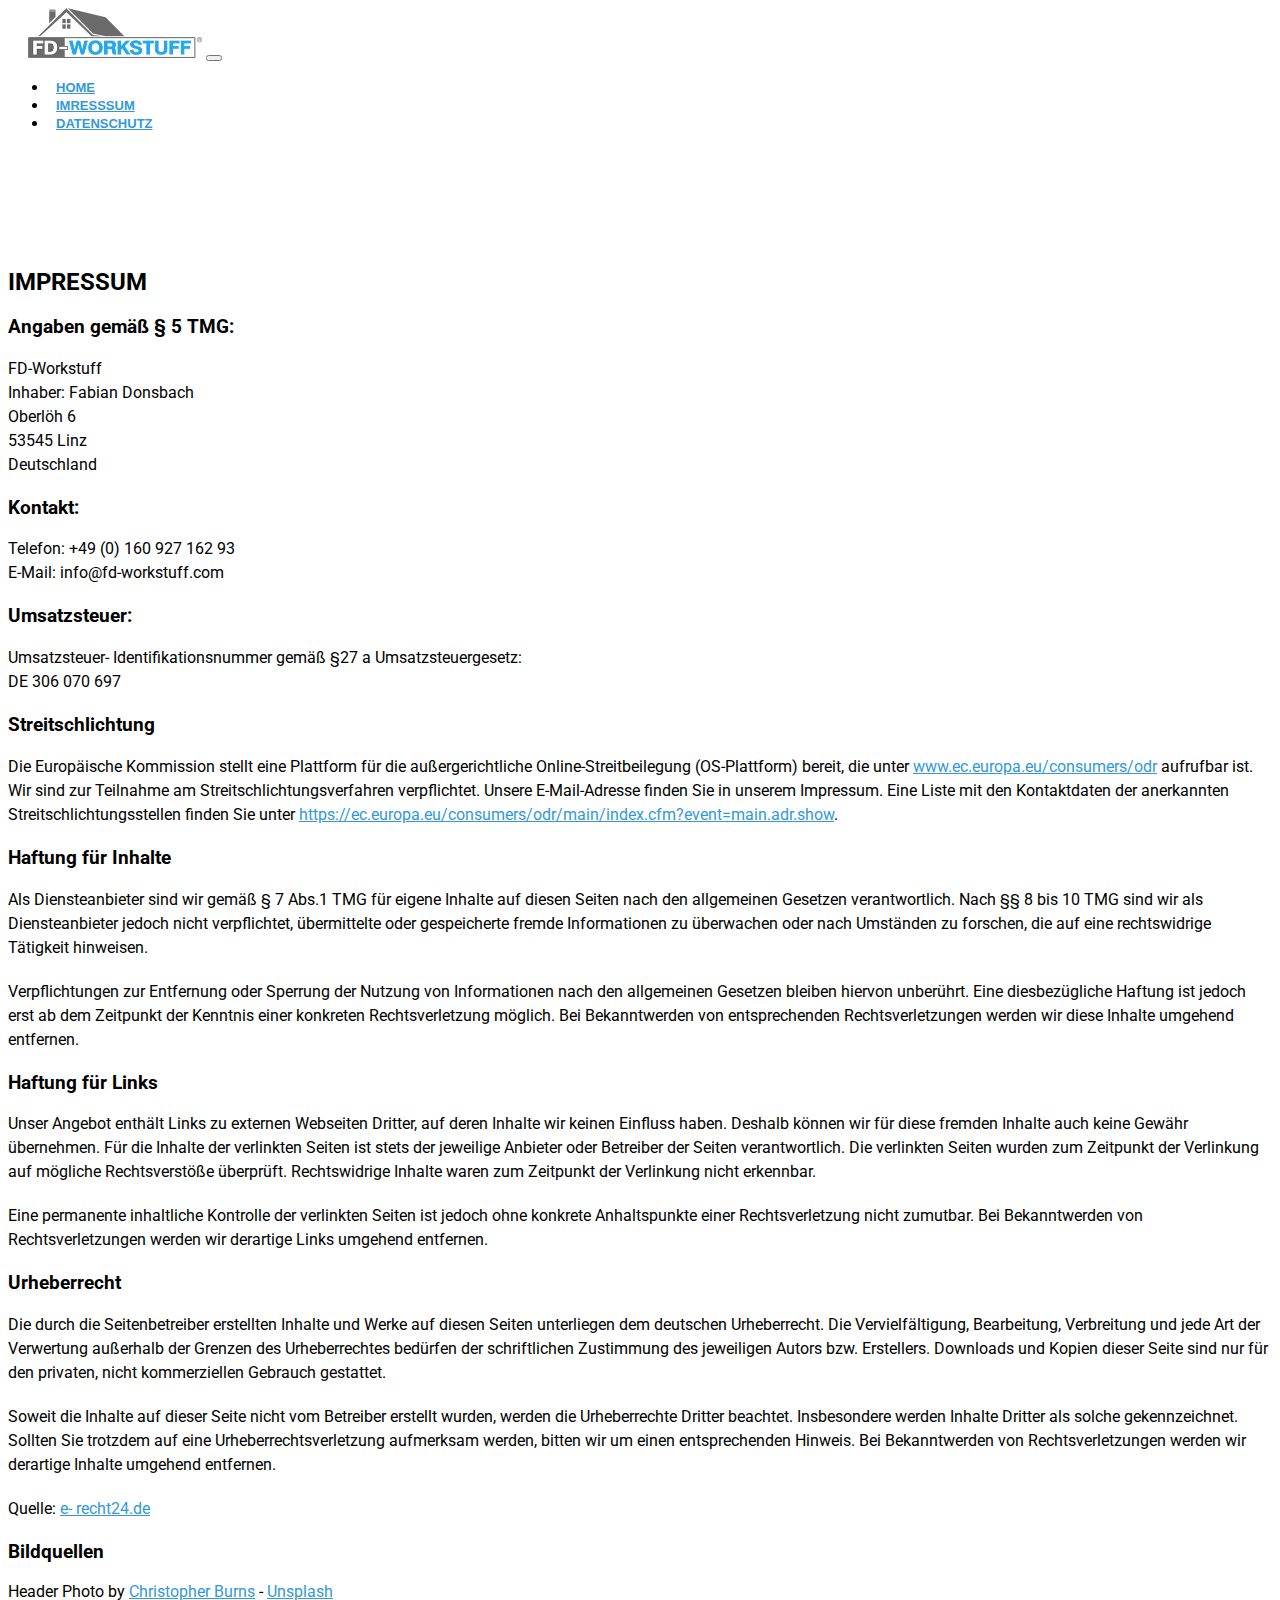
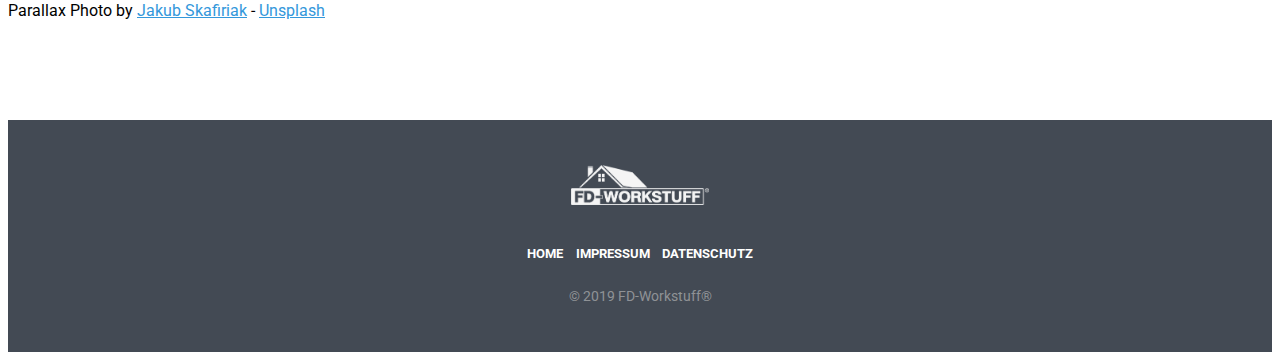
==== commit cfe5546a: "Bild Header entfernt Video Header hinzugefügt 2018 -> 2019" ====
--- a/imprint.html
+++ b/imprint.html
@@ -96,7 +96,7 @@
       <a href="imprint.html">Impressum</a>
       <a href="privacy.html">Datenschutz</a>
     </p>
-    <p class="footer-company-name">© 2018 FD-Workstuff&reg;</p>
+    <p class="footer-company-name">© 2019 FD-Workstuff&reg;</p>
   </footer>
 
 
--- a/style.css
+++ b/style.css
@@ -5,8 +5,7 @@
 /* TODO Untergliedern und aufräumen */
 
 body, html {
-  width: 100%;
-  height: 100%;
+  overflow-x: hidden;
 }
 
 h2 {
@@ -81,6 +80,15 @@
 .img-ebay-logo img {
   width: 150px;
   padding-top: 50px;
+}
+
+.meinEinkauf-logo img {
+  width: 200px;
+}
+
+.angebot-preis {
+  font-size: 20pt;
+  margin-top: 20px;
 }
 
 
@@ -101,6 +109,10 @@
     width: 150px;
     padding-top: 0px !important;
   }
+
+  .meinEinkauf-logo img {
+    width: 200px;
+  }
 }
 
 @media (min-width: 768px) {
@@ -119,6 +131,10 @@
     width: 200px;
     padding-top: 0px !important;
   }
+
+  .meinEinkauf-logo img {
+    width: 400px;
+  }
 }
 
 @media (min-width: 992px) {
@@ -134,6 +150,10 @@
 
   .img-ebay-logo {
     padding-top: 0px !important;
+  }
+
+  .meinEinkauf-logo img {
+    width: 400px;
   }
 }
 
@@ -203,6 +223,10 @@
 
 body {
   -webkit-tap-highlight-color: #222222;
+}
+
+.counter {
+  font-size: 2.5rem !important;
 }
 
 #mainNav {
@@ -317,28 +341,54 @@
   }
 }
 
-header.topheader {
-  position: relative;
+
+/* HEADER */
+
+.v-header {
+  height: 100vh;
+  display: flex;
+  align-items: center;
+  color: #fff;
+}
+
+.v-container {
+  max-width: 960px;
+  padding-left: 1rem;
+  padding-right: 1rem;
+  margin: auto;
+  text-align: center;
+}
+
+.fullscreen-video-wrap {
+  position: absolute;
+  top:0;
+  left:0;
   width: 100%;
-  min-height: auto;
-  text-align: center;
-  color: white;
-  background-image: url("img/header.jpg");
-  background-position: center;
-  -webkit-background-size: cover;
-  -moz-background-size: cover;
-  -o-background-size: cover;
-  background-size: cover;
-}
-
-header.topheader .header-content {
-  position: relative;
-  width: 100%;
-  padding: 150px 15px 100px;
-  text-align: center;
-}
-
-header.topheader .header-content .header-content-inner h1 {
+  height: 100vh;
+  overflow: hidden;
+}
+
+.fullscreen-video-wrap video {
+  min-width: 100%;
+  min-height: 100%;
+}
+
+.header-overlay {
+  height: 100vh;
+  width: 100vw;
+  position: absolute;
+  top:0;
+  left:0;
+  background:#225470;
+  z-index:1;
+  opacity: 0.5;
+}
+
+.header-content {
+  z-index: 2;
+}
+
+.header-content h1 {
   font-size: 30px;
   font-weight: 700;
   margin-top: 0;
@@ -346,45 +396,31 @@
   text-transform: uppercase;
 }
 
-header.topheader .header-content .header-content-inner hr {
-  margin: 30px auto;
-}
-
-header.topheader .header-content .header-content-inner p {
-  font-size: 16px;
-  font-weight: 300;
-  margin-bottom: 50px;
-  color: rgba(255, 255, 255, 0.7);
+.header-content a:hover {
+  color: #bdc3c7;
 }
 
 @media (min-width: 768px) {
-  header.topheader {
-    height: 100%;
-    min-height: 600px;
-  }
-  header.topheader .header-content {
-    position: absolute;
-    top: 50%;
-    padding: 0 50px;
-    -webkit-transform: translateY(-50%);
-    -ms-transform: translateY(-50%);
-    transform: translateY(-50%);
-  }
-  header.topheader .header-content .header-content-inner {
-    max-width: 1000px;
-    margin-right: auto;
-    margin-left: auto;
-  }
-  header.topheader .header-content .header-content-inner h1 {
+  .header-content h1 {
     font-size: 50px;
-  }
-  header.topheader .header-content .header-content-inner p {
-    font-size: 18px;
-    max-width: 80%;
-    margin-right: auto;
-    margin-left: auto;
-  }
-}
+    font-weight: 700;
+    margin-top: 0;
+    margin-bottom: 0;
+    text-transform: uppercase;
+  }
+
+  .header-content a:hover {
+    color: #bdc3c7;
+  }
+}
+
+
+
+
+
+
+
+
 
 .call-to-action {
   padding: 50px 0;
@@ -427,10 +463,6 @@
 
 .signup .btn {
   border: 1px solid #ced4da;
-}
-
-.topheader a:hover {
-  color: #bdc3c7;
 }
 
 .product-footer a:hover {
@@ -710,238 +742,6 @@
   }
 }
 
-/* Google ReCaptcha */
-
-div#sib_embed_signup .needsfilled input {
-  border-color: #B94A48 !important;
-  color: #B94A48 !important;
-}
-
-div#sib_embed_signup .needsfilled {
-  color: #B94A48 !important;
-}
-
-div#sib_embed_signup input[type="text"] {
-  border: 1px solid #CCCCCC;
-  border-radius: 4px;
-  -moz-border-radius: 4px;
-  -webkit-border-radius: 4px;
-}
-
-div#sib_embed_signup input[type=number]::-webkit-inner-spin-button, div#sib_embed_signup input[type=number]::-webkit-outer-spin-button {
-  -webkit-appearance: none;
-  -moz-appearance: none;
-  margin: 0;
-}
-
-div#sib_embed_signup input[type=number] {
-  -moz-appearance: textfield;
-}
-
-div#sib_embed_signup div.message_area {
-  position: relative;
-  padding: 10px 30px 10px 10px;
-  margin: 0px 0px 10px 0px;
-  font-size: 14px;
-  border-radius: 5px;
-  -webkit-border-radius: 5px;
-  -moz-border-radius: 5px;
-  box-sizing: border-box;
-}
-
-div#sib_embed_signup div.message_area button.close {
-  position: absolute;
-  right: 8px;
-  top: 8px;
-  color: inherit;
-  background: 0 0;
-  border: 0;
-  padding: 0px;
-  -webkit-appearance: none;
-  cursor: pointer;
-  font-weight: bold;
-  font-size: 14px;
-}
-
-.tipicon {
-  cursor: pointer;
-  padding: 3px 7px;
-  font-size: 12px;
-  font-weight: bold;
-  line-height: 1.2;
-  color: #fff;
-  text-align: center;
-  vertical-align: baseline;
-  background-color: #999;
-  border-radius: 10px;
-  text-decoration: none;
-}
-
-.tooltip {
-  display: inline;
-  position: absolute;
-  left: 97%;
-}
-
-.tooltip:hover:after {
-  background: #333;
-  background: rgba(0, 0, 0, .8);
-  border-radius: 5px;
-  color: #fff;
-  content: attr(data-title);
-  right: -2px;
-  bottom: 26px;
-  padding: 5px 15px;
-  position: absolute;
-  z-index: 98;
-  width: 220px;
-}
-
-.tooltip_small:hover:after {
-  padding: 5px 5px;
-  width: 150px;
-}
-
-.tooltip:hover:before {
-  border: solid;
-  border-color: #333 transparent;
-  border-width: 6px 6px 0 6px;
-  bottom: 20px;
-  content: "";
-  left: 1px;
-  position: absolute;
-  z-index: 99;
-}
-
-.sib-dropdown-menu.flag-icon {
-  display: none;
-  height: 100px;
-  overflow-x: hidden;
-  min-width: 230px;
-  font-size: 13px;
-  list-style: none;
-  padding-left: 14px;
-  border: 1px solid rgba(0, 0, 0, .15);
-  background: white;
-  border-radius: 4px;
-  margin-top: 10px;
-}
-
-.sib-dropdown-menu.flag-icon li a {
-  display: block;
-  white-space: nowrap;
-  text-decoration: none;
-  color: rgba(0, 0, 0, 0.87);
-  box-shadow: none;
-}
-
-.sms_field .country-block {
-  margin-right: 3px !important;
-  float: left;
-  width: 56px;
-}
-
-.icon-arrow {
-  display: inline-block;
-  width: 0px;
-  height: 0px;
-  margin-left: 2px;
-  margin-top: 5px;
-  border-top: 4px dashed;
-  border-right: 4px solid transparent;
-  border-left: 4px solid transparent;
-  vertical-align: text-top;
-}
-
-.sib-dropdown-toggle.country-flg {
-  display: inline-block;
-  font-size: 13px;
-}
-
-div#sib_embed_signup .sib-container h1 {
-  font-family: 'Helvetica Neue', Helvetica, Arial, sans-serif;
-}
-
-div#sib_embed_signup h1.title {
-  font-size: 45px;
-}
-
-div#sib_embed_signup .sib-container .forms-builder-footer, div#sib_embed_signup .sib-container .description, div#sib_embed_signup .sib-container .fake-label, div#sib_embed_signup .sib-container .row, div#sib_embed_signup .sib-container #company-name {
-  font-family: 'Helvetica Neue', Helvetica, Arial, sans-serif;
-}
-
-div#sib_embed_signup .forms-builder-footer, div#sib_embed_signup div.description, div#sib_embed_signup .fake-label, div#sib_embed_signup .row {
-  font-size: 17px;
-}
-
-div#sib_embed_signup .sib-container .button {
-  font-family: 'Helvetica Neue', Helvetica, Arial, sans-serif;
-}
-
-div#sib_embed_signup .button {
-  font-size: 14px;
-}
-
-div#sib_embed_signup input {
-  font-size: 13px;
-}
-
-div#sib_embed_signup .sib-containter h1 {
-  color: #232323;
-}
-
-div#sib_embed_signup .sib-container {
-  color: #343434;
-}
-
-div#sib_embed_signup .sib-container .button {
-  color: #ffffff;
-}
-
-div#sib_embed_signup .sib-container .button {
-  background: #050505;
-}
-
-div#sib_embed_signup .forms-builder-wrapper {
-  max-width: 540px;
-}
-
-div#sib_embed_signup .sib-container {
-  padding: 40px 20px 20px;
-}
-
-div#sib_embed_signup .header {
-  padding: 0 20px;
-}
-
-div#sib_embed_signup h1.title {
-  lineHeight: 50px;
-}
-
-div#sib_embed_signup h3.company-name {
-  lineHeight: 35px;
-}
-
-div#sib_embed_signup div.description {
-  padding: 0 20px 15px;
-}
-
-div#sib_embed_signup div.row {
-  padding: 10px 20px;
-}
-
-div#sib_embed_signup input[type=text] {
-  padding: 10px 4px;
-  width: 100% !important;
-  box-sizing: border-box;
-}
-
-div#sib_embed_signup input[type=number] {
-  padding: 10px 4px;
-  width: 100% !important;
-  box-sizing: border-box;
-}
-
 /** Cookie Info */
 
 .cc_container .cc_btn {
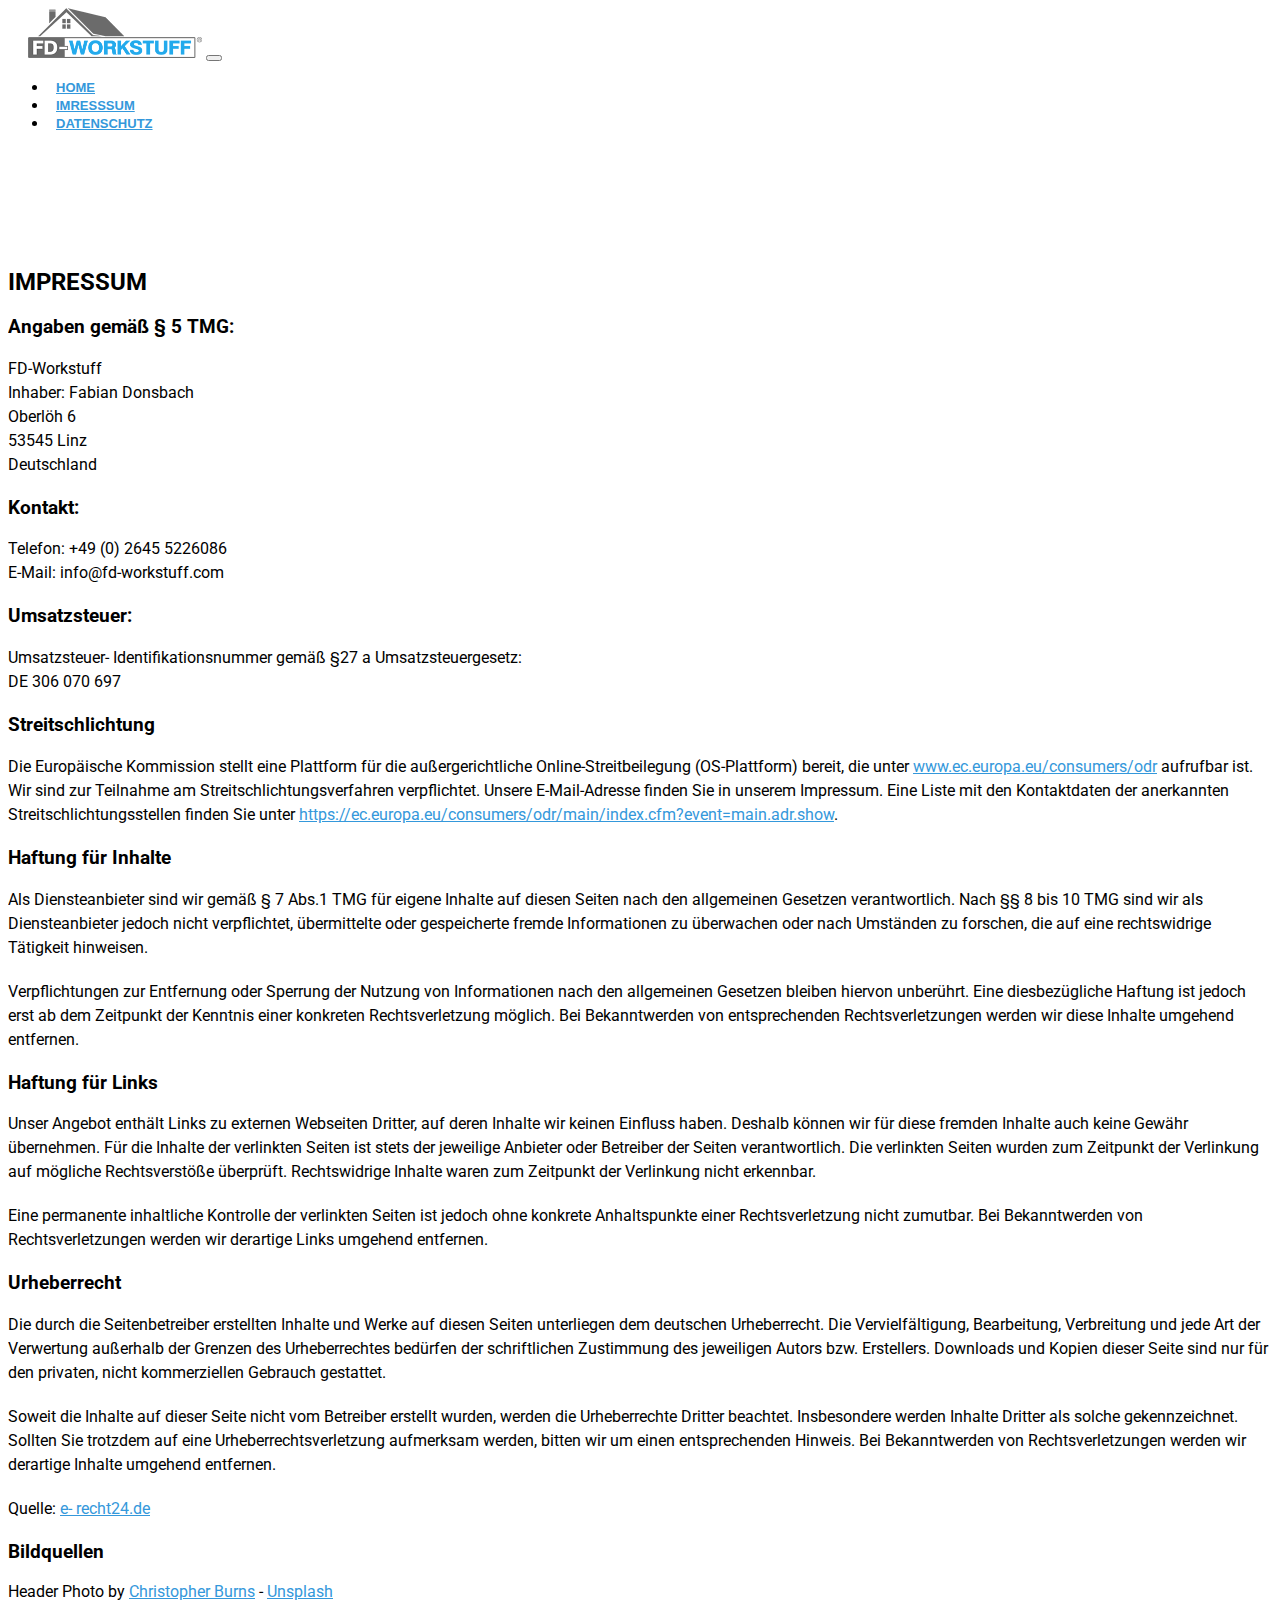
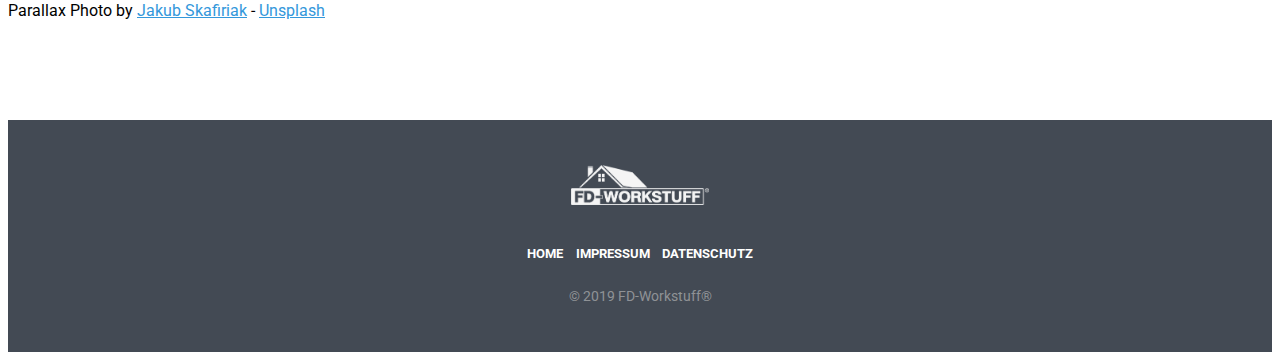
==== commit 6dabdac5: "Change Telefonnummer" ====
--- a/imprint.html
+++ b/imprint.html
@@ -51,7 +51,7 @@
         </p>
 
         <h3>Kontakt:</h3>
-        <p>Telefon: +49 (0) 160 927 162 93 <br /> E-Mail: info@fd-workstuff.com</p>
+        <p>Telefon: +49 (0) 2645 5226086 <br /> E-Mail: info@fd-workstuff.com</p>
 
         <h3>Umsatzsteuer:</h3>
         <p>Umsatzsteuer- Identifikationsnummer gem&auml;&szlig; &sect;27 a Umsatzsteuergesetz:<br /> DE 306 070 697</p>
--- a/style.css
+++ b/style.css
@@ -1,10 +1,9 @@
 /* TODO #e6e9ed Überschrift auf #434a54 Grau Hintergrund
 #aab2bd Schrift auf #434a54 Grau Hintergrund
 */
-
 /* TODO Untergliedern und aufräumen */
-
-body, html {
+body,
+html {
   overflow-x: hidden;
 }
 
@@ -66,6 +65,7 @@
 
 .sale {
   padding-top: 70px;
+  padding-right: 70px;
 }
 
 .img-sale img {
@@ -91,6 +91,105 @@
   margin-top: 20px;
 }
 
+.row-sm {
+  margin-right: -7px;
+  margin-left: -7px;
+  display: -ms-flexbox;
+  display: -webkit-box;
+  display: flex;
+  -ms-flex-wrap: wrap;
+  flex-wrap: wrap;
+}
+
+
+.card-product {
+  margin-bottom: 1rem;
+  /* btn-overlay-bottom */
+}
+
+.card-product:after {
+  content: "";
+  display: table;
+  clear: both;
+  visibility: hidden;
+}
+
+.card-product .img-wrap {
+  border-radius: 0.2rem 0.2rem 0 0;
+  overflow: hidden;
+  position: relative;
+  /* height: 220px; */
+  text-align: center;
+}
+
+.card-product .img-wrap img {
+  max-height: 100%;
+  max-width: 100%;
+  width: auto;
+  display: inline-block;
+  -o-object-fit: cover;
+  object-fit: cover;
+}
+
+.card-product .info-wrap {
+  overflow: hidden;
+  padding: 15px;
+  border-top: 1px solid #eee;
+}
+
+.card-product .info-wrap .description {
+  font-size: 0.75rem;
+  margin-bottom: 10px;
+}
+
+.card-product:hover .btn-overlay {
+  opacity: 1;
+}
+
+.card-product:hover {
+  -webkit-box-shadow: 0 4px 15px rgba(153, 153, 153, 0.3);
+  box-shadow: 0 4px 15px rgba(153, 153, 153, 0.3);
+  -webkit-transition: .5s;
+  transition: .5s;
+}
+
+.btn-product {
+  right: 0;
+  /* margin-right: 5px;
+  margin-left: auto; */
+  position: relative;
+}
+
+.card .img-wrap {
+  overflow: hidden;
+}
+
+.price {
+  margin-right: 5px;
+  color: #7ab314;
+  font-weight: 600;
+  font-size: 1.3rem;
+  margin-bottom: 0;
+  font-weight: bold;
+  font-size: 20px !important;
+  right: 0px;
+  line-height: 0px;
+}
+
+.price-hint {
+  color: #9fa2a5;
+  font-size: 0.5rem;
+  line-height: 0px;
+  margin-bottom: 10px;
+}
+
+.price-wrap .prime {
+  height: 15px;
+  width: 60px;
+  background: url(img/icon-prime.png) no-repeat center center;
+  background-size: 53px 15px;
+  display: inline-block;
+}
 
 @media (min-width: 576px) {
   .img-sale img {
@@ -156,7 +255,6 @@
     width: 400px;
   }
 }
-
 
 @media (min-width: 1200px) {}
 
@@ -262,7 +360,6 @@
 #mainNav .navbar-brand:focus, #mainNav .navbar-brand:hover {
   color: #3498db;
 } */
-
 #mainNav .navbar-toggle {
   font-size: 12px;
   font-weight: 700;
@@ -270,23 +367,27 @@
   color: #434a54;
 }
 
-#mainNav .navbar-nav>li.nav-item>a.nav-link:focus, #mainNav .navbar-nav>li.nav-item>a.nav-link {
+#mainNav .navbar-nav>li.nav-item>a.nav-link:focus,
+#mainNav .navbar-nav>li.nav-item>a.nav-link {
   font-size: 13px;
   font-weight: 700;
   text-transform: uppercase;
   color: #434a54;
 }
 
-#mainNav .navbar-nav>li.nav-item>a.nav-link:focus:hover, #mainNav .navbar-nav>li.nav-item>a.nav-link:hover {
+#mainNav .navbar-nav>li.nav-item>a.nav-link:focus:hover,
+#mainNav .navbar-nav>li.nav-item>a.nav-link:hover {
   color: #3498db;
 }
 
-#mainNav .navbar-nav>li.nav-item>a.nav-link:focus.active, #mainNav .navbar-nav>li.nav-item>a.nav-link.active {
+#mainNav .navbar-nav>li.nav-item>a.nav-link:focus.active,
+#mainNav .navbar-nav>li.nav-item>a.nav-link.active {
   color: #3498db !important;
   background-color: transparent;
 }
 
-#mainNav .navbar-nav>li.nav-item>a.nav-link:focus.active:hover, #mainNav .navbar-nav>li.nav-item>a.nav-link.active:hover {
+#mainNav .navbar-nav>li.nav-item>a.nav-link:focus.active:hover,
+#mainNav .navbar-nav>li.nav-item>a.nav-link.active:hover {
   background-color: transparent;
 }
 
@@ -295,24 +396,33 @@
     border-color: rgba(255, 255, 255, 0.3);
     background-color: transparent;
   }
+
   #mainNav .navbar-brand {
     color: rgba(255, 255, 255, 0.7);
     height: 50px;
     margin-right: auto !important;
   }
+
   #mainNav .navbar-brand img {
     height: 70px;
     margin-top: 20px;
   }
-  #mainNav .navbar-brand:focus, #mainNav .navbar-brand:hover {
+
+  #mainNav .navbar-brand:focus,
+  #mainNav .navbar-brand:hover {
     color: white;
   }
-  #mainNav .navbar-nav>li.nav-item>a.nav-link, #mainNav .navbar-nav>li.nav-item>a.nav-link:focus {
+
+  #mainNav .navbar-nav>li.nav-item>a.nav-link,
+  #mainNav .navbar-nav>li.nav-item>a.nav-link:focus {
     color: rgba(255, 255, 255, 0.7);
   }
-  #mainNav .navbar-nav>li.nav-item>a.nav-link:hover, #mainNav .navbar-nav>li.nav-item>a.nav-link:focus:hover {
+
+  #mainNav .navbar-nav>li.nav-item>a.nav-link:hover,
+  #mainNav .navbar-nav>li.nav-item>a.nav-link:focus:hover {
     color: white;
   }
+
   #mainNav.navbar-shrink {
     border-color: rgba(34, 34, 34, 0.05);
     background-color: white;
@@ -320,9 +430,11 @@
     -moz-transition: all 0.5s;
     transition: all 0.5s;
   }
+
   #mainNav.navbar-shrink .navbar-brand {
     color: #3498db;
   }
+
   #mainNav.navbar-shrink .navbar-brand img {
     height: 50px;
     opacity: 1;
@@ -330,66 +442,115 @@
     -webkit-transition: height .5s;
     transition: height .5s;
   }
-  #mainNav.navbar-shrink .navbar-brand:focus, #mainNav.navbar-shrink .navbar-brand:hover {
+
+  #mainNav.navbar-shrink .navbar-brand:focus,
+  #mainNav.navbar-shrink .navbar-brand:hover {
     color: #3498db;
   }
-  #mainNav.navbar-shrink .navbar-nav>li.nav-item>a.nav-link, #mainNav.navbar-shrink .navbar-nav>li.nav-item>a.nav-link:focus {
+
+  #mainNav.navbar-shrink .navbar-nav>li.nav-item>a.nav-link,
+  #mainNav.navbar-shrink .navbar-nav>li.nav-item>a.nav-link:focus {
     color: #222222;
   }
-  #mainNav.navbar-shrink .navbar-nav>li.nav-item>a.nav-link:hover, #mainNav.navbar-shrink .navbar-nav>li.nav-item>a.nav-link:focus:hover {
+
+  #mainNav.navbar-shrink .navbar-nav>li.nav-item>a.nav-link:hover,
+  #mainNav.navbar-shrink .navbar-nav>li.nav-item>a.nav-link:focus:hover {
     color: #3498db;
   }
 }
 
-
 /* HEADER */
-
 .v-header {
-  height: 100vh;
   display: flex;
   align-items: center;
   color: #fff;
 }
 
 .v-container {
-  max-width: 960px;
   padding-left: 1rem;
   padding-right: 1rem;
-  margin: auto;
+  margin: 0 auto;
   text-align: center;
 }
 
-.fullscreen-video-wrap {
-  position: absolute;
-  top:0;
-  left:0;
-  width: 100%;
-  height: 100vh;
-  overflow: hidden;
-}
-
-.fullscreen-video-wrap video {
-  min-width: 100%;
-  min-height: 100%;
-}
-
-.header-overlay {
-  height: 100vh;
-  width: 100vw;
-  position: absolute;
-  top:0;
-  left:0;
-  background:#225470;
-  z-index:1;
-  opacity: 0.5;
+@media (min-width: 992px) {
+  .v-header {
+    height: 100vh;
+    display: flex;
+    align-items: center;
+    color: #fff;
+  }
+
+  .fullscreen-video-wrap {
+    position: absolute;
+    top: 0;
+    left: 0;
+    width: 100%;
+    height: 100vh;
+    overflow: hidden;
+  }
+
+  .fullscreen-video-wrap video {
+    min-width: 100%;
+    min-height: 100%;
+  }
+
+  .header-overlay {
+    height: 100vh;
+    width: 100vw;
+    position: absolute;
+    top: 0;
+    left: 0;
+    background: #225470;
+    z-index: 1;
+    opacity: 0.5;
+  }
+
+
+}
+
+
+
+@media (max-width: 576px) {
+  .fullscreen-video-wrap video {
+    position: absolute;
+    top: 76px;
+    left: 0;
+    width: 100%;
+    height: auto;
+    overflow: hidden;
+  }
+
+  .header-overlay {
+    height: auto;
+    width: 100%;
+    position: absolute;
+    top: 76px;
+    left: 0;
+    background: #225470;
+    z-index: 1;
+    opacity: 0.5;
+  }
+
+  .header-haendlerbundLogo img {
+    width: 60px;
+  }
 }
 
 .header-content {
   z-index: 2;
+  position:relative;
+  margin: 0 auto;
+  margin-top: 120px;
+}
+
+.header-haendlerbundLogo {
+  margin-top: 87vh;
+  margin-left: 72vw;
 }
 
 .header-content h1 {
-  font-size: 30px;
+  font-size: 20px;
   font-weight: 700;
   margin-top: 0;
   margin-bottom: 0;
@@ -415,13 +576,9 @@
 }
 
 
-
-
-
-
-
-
-
+.cc-window {
+  z-index: 3;
+}
 .call-to-action {
   padding: 50px 0;
 }
@@ -457,11 +614,19 @@
 
 .btn-xl {
   padding: 15px 30px;
-  margin-top: 120px;
+  margin-top: 20px;
   color: white;
 }
 
-.signup .btn {
+@media (min-width: 992px) {
+  .btn-xl {
+    padding: 15px 30px;
+    margin-top: 120px;
+    color: white;
+  }
+}
+
+.btn {
   border: 1px solid #ced4da;
 }
 
@@ -495,10 +660,10 @@
   margin-left: -5px;
 }
 
-.btn-transparent {}
-
 .btn-product {
   font-size: 12px;
+  margin-right: 5px;
+  margin-left: auto;
 }
 
 .product {
@@ -520,22 +685,12 @@
   font-size: 12px;
 }
 
-.product-header {}
-
 .product-header p {
   font-size: 1.75rem;
   font-weight: normal;
   margin-left: auto;
 }
 
-.price {
-  font-weight: bold;
-  font-size: 20px !important;
-  position: absolute;
-  padding-right: 30px;
-  right: 0px;
-}
-
 .price p {
   font-size: 20px;
 }
@@ -547,7 +702,6 @@
 }
 
 /* ------ Testimonals ------ */
-
 @media (min-width: 992px) {
   .parallax {
     /* The image used */
@@ -618,7 +772,6 @@
 }
 
 /* Impressum */
-
 #imprintNav {
   border-color: rgba(34, 34, 34, 0.05);
   background-color: white;
@@ -628,7 +781,8 @@
   transition: all 0.2s;
 }
 
-#imprintNav .navbar-nav>li.nav-item>a.nav-link:focus, #imprintNav .navbar-nav>li.nav-item>a.nav-link {
+#imprintNav .navbar-nav>li.nav-item>a.nav-link:focus,
+#imprintNav .navbar-nav>li.nav-item>a.nav-link {
   font-size: 13px;
   font-weight: 700;
   text-transform: uppercase;
@@ -647,7 +801,6 @@
 }
 
 /* FAQ */
-
 #faqAccordion {
   margin-top: 50px;
 }
@@ -669,7 +822,7 @@
 .answer {
   font-size: 16px;
   margin-top: 20px;
-  color: #aab2bd!important;
+  color: #aab2bd !important;
 }
 
 .item {
@@ -680,11 +833,10 @@
   text-decoration: none;
 }
 
-/* Footer */
-
+/* Footer 
 .hr-footer {
   background-color:
-}
+}*/
 
 .footer-basic-centered {
   box-shadow: 0 1px 1px 0 rgba(0, 0, 0, 0.12);
@@ -722,28 +874,30 @@
 }
 
 /* If you don't want the footer to be responsive, remove these media queries */
-
 @media (max-width: 600px) {
   .footer-basic-centered {
     padding: 35px;
   }
+
   .footer-basic-centered .footer-company-motto {
     font-size: 18px;
   }
+
   .footer-basic-centered .footer-company-name {
     font-size: 12px;
   }
+
   .footer-basic-centered .footer-links {
     font-size: 14px;
     padding: 25px 0 20px;
   }
+
   .footer-basic-centered .footer-links a {
     line-height: 1.8;
   }
 }
 
 /** Cookie Info */
-
 .cc_container .cc_btn {
   background-color: #e4e4e4 !important;
   /* Farbe des Buttons */
@@ -763,4 +917,4 @@
 .cc_container a {
   color: #31a8f0 !important;
   /* Textlink-Farbe "Mehr Infos" */
-}
+}